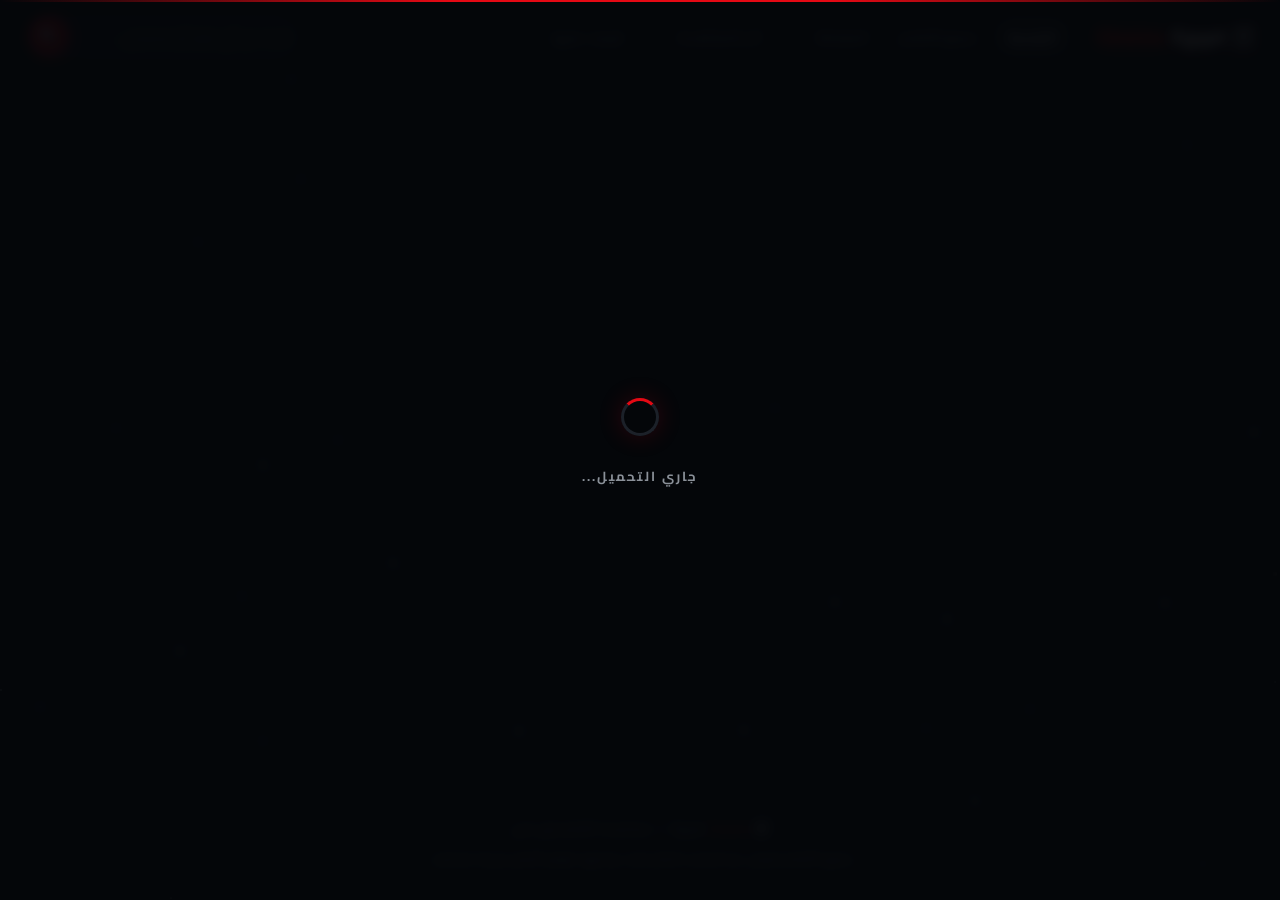
==== index.html @ 09341d21 "Add files via upload" ====
<!DOCTYPE html>
<html lang="ar" dir="rtl">
<head>
<meta charset="UTF-8">
<meta name="viewport" content="width=device-width, initial-scale=1.0">
<meta name="theme-color" content="#05070a">
<meta name="referrer" content="no-referrer">
<title>Egypt Cinema — مشاهدة الأفلام اون لاين</title>
<meta name="description" content="Egypt Cinema — موقع مشاهدة الأفلام المترجمة اون لاين بجودة عالية">
<link rel="icon" href="data:image/svg+xml,<svg xmlns='http://www.w3.org/2000/svg' viewBox='0 0 100 100'><text y='0.9em' font-size='90'>🎬</text></svg>">
<link rel="stylesheet" href="style.css?v=20260915l">
<link rel="preconnect" href="https://fonts.googleapis.com">
<link rel="preconnect" href="https://fonts.gstatic.com" crossorigin>
<link href="https://fonts.googleapis.com/css2?family=Cairo:wght@400;600;700;800&display=swap" rel="stylesheet">
</head>
<body>
<div class="sky" aria-hidden="true">
  <span class="star-a"></span>
  <span class="star-b"></span>
  <span class="star-c"></span>
  <span class="meteor"></span>
  <span class="meteor m2"></span>
  <span class="meteor m3"></span>
</div>
<header class="header">
  <div class="container header-inner">
    <a href="#/" class="logo">🎬 Egypt <span>Cinema</span></a>
    <nav class="nav" id="nav">
      <a href="#/" data-nav="home">الرئيسية</a>
      <a href="#/movies" data-nav="browse">جميع الأفلام</a>
      <a href="#/library/favorites" data-nav="favs">المفضلة<span class="count"></span></a>
      <a href="#/library/history" data-nav="hist">آخر المشاهدة<span class="count"></span></a>
      <a href="#/library/rated" data-nav="rated">قيمت عليها<span class="count"></span></a>
    </nav>
    <form class="search" id="searchForm" role="search">
      <input type="search" id="searchInput" placeholder="ابحث عن أي فيلم أو مسلسل..." aria-label="ابحث عن فيلم" autocomplete="off" spellcheck="false">
      <button type="button" class="search-clear" id="searchClear" aria-label="مسح البحث" hidden>✕</button>
      <button type="submit" class="search-go" aria-label="بحث">🔍</button>
    </form>
    <div class="search-drop" id="searchDrop" hidden></div>
  </div>
</header>

<main class="container main" id="app"></main>

<div class="loading" id="loadingTop">
  <div class="spinner"></div>
  <p>جاري التحميل...</p>
</div>

<footer class="footer">
  <div class="container">
    <p>🎬 Egypt <span style="color:var(--accent)">Cinema</span> — مشاهدة الأفلام اون لاين</p>
    <p class="footer-note">جميع الأفلام تعرض عبر المصدر المتاح للبث، ونجتهد لتوفير أفضل تجربة مشاهد.</p>
  </div>
</footer>

<div class="toast" id="toast" hidden></div>

<button class="back-top" id="backTop" title="العودة للأعلى" aria-label="العودة للأعلى">↑</button>

<script src="app.js?v=20260915i"></script>
</body>
</html>
---- style.css ----
/* ============================================================
   Egypt Cinema — Premium Cinematic Theme
   Design language: Netflix + Apple TV+ — deep black, glow,
   huge posters, glass surfaces, cinematic hero. Clean and
   reserved: light where it matters, dark everywhere else.
   ============================================================ */

:root {
  color-scheme: dark;

  --bg: #05070a;
  --bg-soft: #0c0f13;
  --bg-elev: #13171d;
  --bg-elev-2: #1a1f27;
  --border: #1f242c;
  --border-light: #2d343f;
  --hairline: rgba(255, 255, 255, 0.07);

  --text: #d7dce3;
  --text-bright: #ffffff;
  --muted: #8b9199;
  --muted-2: #5c636c;

  --accent: #e50914;
  --accent-hover: #ff2430;
  --accent-soft: rgba(229, 9, 20, 0.14);
  --gold: #f5c518;

  --font: 'Cairo', -apple-system, BlinkMacSystemFont, 'Segoe UI', Roboto, sans-serif;

  --radius: 10px;
  --radius-sm: 8px;
  --radius-lg: 16px;
  --radius-xl: 22px;

  --ease: cubic-bezier(0.16, 1, 0.3, 1);
  --shadow: 0 8px 24px rgba(0, 0, 0, 0.5);
  --shadow-lg: 0 28px 70px rgba(0, 0, 0, 0.65);
  --glow-accent: 0 0 0 1px rgba(229, 9, 20, 0.35), 0 6px 30px rgba(229, 9, 20, 0.22);
  --ring-accent: 0 0 0 3px rgba(229, 9, 20, 0.18);
}

*, *::before, *::after { box-sizing: border-box; }
html { scroll-behavior: smooth; }

body {
  margin: 0;
  font-family: var(--font);
  background: var(--bg);
  color: var(--text);
  min-height: 100vh;
  display: flex;
  flex-direction: column;
  -webkit-font-smoothing: antialiased;
  -moz-osx-font-smoothing: grayscale;
  position: relative;
}

/* سماء نجوم تتلألأ + شهب تنطلق خلف المحتوى */
.sky {
  position: fixed;
  inset: 0;
  z-index: -1;
  pointer-events: none;
  overflow: hidden;
}

@keyframes twinkleA {
  0%, 100% { opacity: 0.3; }
  50% { opacity: 1; }
}

@keyframes twinkleB {
  0%, 100% { opacity: 0.18; }
  45% { opacity: 0.85; }
  80% { opacity: 0.4; }
}

.star-a,
.star-b,
.star-c {
  position: absolute;
  top: 0;
  left: 0;
  width: 2px;
  height: 2px;
  border-radius: 50%;
}

.star-a {
  animation: twinkleA 4.2s ease-in-out -1.1s infinite;
  background: #fff;
  box-shadow: 1396px 616px 0 1px rgba(255,255,255,0.95), 506px 284px 0 0 rgba(255,255,255,0.95), 645px 318px 0 0 rgba(255,255,255,0.95), 392px 562px 0 1px rgba(255,255,255,0.95), 350px 228px 0 0 rgba(255,255,255,0.95), 912px 392px 0 0 rgba(255,255,255,0.95), 974px 800px 0 1px rgba(255,255,255,0.95), 502px 863px 0 0 rgba(255,255,255,0.95), 1165px 358px 0 0 rgba(255,255,255,0.95), 743px 729px 0 1px rgba(255,255,255,0.95), 0px 689px 0 0 rgba(255,255,255,0.95), 446px 515px 0 0 rgba(255,255,255,0.95), 179px 650px 0 1px rgba(255,255,255,0.95), 764px 7px 0 0 rgba(255,255,255,0.95), 673px 263px 0 0 rgba(255,255,255,0.95), 1202px 863px 0 1px rgba(255,255,255,0.95), 396px 17px 0 0 rgba(255,255,255,0.95), 886px 804px 0 0 rgba(255,255,255,0.95), 1411px 767px 0 1px rgba(255,255,255,0.95), 814px 119px 0 0 rgba(255,255,255,0.95), 127px 636px 0 0 rgba(255,255,255,0.95), 1287px 663px 0 1px rgba(255,255,255,0.95), 1059px 612px 0 0 rgba(255,255,255,0.95), 313px 60px 0 0 rgba(255,255,255,0.95), 1309px 851px 0 1px rgba(255,255,255,0.95), 170px 897px 0 0 rgba(255,255,255,0.95), 487px 275px 0 0 rgba(255,255,255,0.95), 518px 730px 0 1px rgba(255,255,255,0.95), 68px 373px 0 0 rgba(255,255,255,0.95), 1127px 682px 0 0 rgba(255,255,255,0.95), 834px 601px 0 1px rgba(255,255,255,0.95), 1233px 242px 0 0 rgba(255,255,255,0.95), 1274px 681px 0 0 rgba(255,255,255,0.95), 1297px 764px 0 1px rgba(255,255,255,0.95), 1264px 802px 0 0 rgba(255,255,255,0.95), 1408px 572px 0 0 rgba(255,255,255,0.95), 946px 618px 0 1px rgba(255,255,255,0.95), 642px 553px 0 0 rgba(255,255,255,0.95), 568px 654px 0 0 rgba(255,255,255,0.95), 262px 464px 0 1px rgba(255,255,255,0.95), 1287px 696px 0 0 rgba(255,255,255,0.95), 675px 327px 0 0 rgba(255,255,255,0.95), 1164px 602px 0 1px rgba(255,255,255,0.95), 798px 631px 0 0 rgba(255,255,255,0.95), 769px 793px 0 0 rgba(255,255,255,0.95), 1253px 431px 0 1px rgba(255,255,255,0.95);
}

.star-b {
  animation: twinkleB 5.6s ease-in-out -2.4s infinite;
  background: rgba(255, 255, 255, 0.7);
  box-shadow: 39px 706px 0 1px rgba(255,255,255,0.62), 1429px 899px 0 0 rgba(255,255,255,0.62), 968px 558px 0 0 rgba(255,255,255,0.62), 115px 427px 0 1px rgba(255,255,255,0.62), 913px 617px 0 0 rgba(255,255,255,0.62), 875px 406px 0 0 rgba(255,255,255,0.62), 337px 439px 0 1px rgba(255,255,255,0.62), 705px 127px 0 0 rgba(255,255,255,0.62), 768px 147px 0 0 rgba(255,255,255,0.62), 1186px 144px 0 1px rgba(255,255,255,0.62), 1283px 629px 0 0 rgba(255,255,255,0.62), 1129px 79px 0 0 rgba(255,255,255,0.62), 262px 740px 0 1px rgba(255,255,255,0.62), 247px 622px 0 0 rgba(255,255,255,0.62), 996px 503px 0 0 rgba(255,255,255,0.62), 925px 727px 0 1px rgba(255,255,255,0.62), 959px 407px 0 0 rgba(255,255,255,0.62), 849px 818px 0 0 rgba(255,255,255,0.62), 774px 407px 0 1px rgba(255,255,255,0.62), 1017px 283px 0 0 rgba(255,255,255,0.62), 1170px 425px 0 0 rgba(255,255,255,0.62), 290px 78px 0 1px rgba(255,255,255,0.62), 902px 551px 0 0 rgba(255,255,255,0.62), 996px 524px 0 0 rgba(255,255,255,0.62), 1392px 40px 0 1px rgba(255,255,255,0.62), 1093px 611px 0 0 rgba(255,255,255,0.62), 810px 515px 0 0 rgba(255,255,255,0.62), 241px 595px 0 1px rgba(255,255,255,0.62), 631px 763px 0 0 rgba(255,255,255,0.62), 1090px 697px 0 0 rgba(255,255,255,0.62), 197px 241px 0 1px rgba(255,255,255,0.62), 1436px 406px 0 0 rgba(255,255,255,0.62), 877px 470px 0 0 rgba(255,255,255,0.62), 300px 178px 0 1px rgba(255,255,255,0.62), 1107px 741px 0 0 rgba(255,255,255,0.62), 651px 136px 0 0 rgba(255,255,255,0.62), 1029px 708px 0 1px rgba(255,255,255,0.62), 125px 267px 0 0 rgba(255,255,255,0.62);
}

.star-c {
  animation: twinkleB 6.8s ease-in-out -3.3s infinite;
  background: rgba(255, 214, 170, 0.55);
  box-shadow: 492px 472px 0 1px rgba(255,214,170,0.5), 1263px 640px 0 0 rgba(255,214,170,0.5), 593px 295px 0 0 rgba(255,214,170,0.5), 472px 17px 0 1px rgba(255,214,170,0.5), 919px 548px 0 0 rgba(255,214,170,0.5), 1098px 201px 0 0 rgba(255,214,170,0.5), 1399px 53px 0 1px rgba(255,214,170,0.5), 721px 748px 0 0 rgba(255,214,170,0.5), 469px 798px 0 0 rgba(255,214,170,0.5), 873px 881px 0 1px rgba(255,214,170,0.5), 1151px 640px 0 0 rgba(255,214,170,0.5), 627px 587px 0 0 rgba(255,214,170,0.5), 813px 100px 0 1px rgba(255,214,170,0.5), 1246px 524px 0 0 rgba(255,214,170,0.5), 612px 768px 0 0 rgba(255,214,170,0.5), 260px 712px 0 1px rgba(255,214,170,0.5), 49px 699px 0 0 rgba(255,214,170,0.5), 903px 740px 0 0 rgba(255,214,170,0.5), 1133px 315px 0 1px rgba(255,214,170,0.5), 918px 566px 0 0 rgba(255,214,170,0.5), 541px 805px 0 0 rgba(255,214,170,0.5), 1034px 109px 0 1px rgba(255,214,170,0.5), 14px 424px 0 0 rgba(255,214,170,0.5), 6px 360px 0 0 rgba(255,214,170,0.5), 441px 395px 0 1px rgba(255,214,170,0.5), 696px 574px 0 0 rgba(255,214,170,0.5), 1217px 608px 0 0 rgba(255,214,170,0.5), 1274px 573px 0 1px rgba(255,214,170,0.5), 565px 416px 0 0 rgba(255,214,170,0.5), 335px 47px 0 0 rgba(255,214,170,0.5), 1134px 43px 0 1px rgba(255,214,170,0.5), 101px 250px 0 0 rgba(255,214,170,0.5);
}

/* شهب تنطلق بشكل عرضي عبر السماء */
.meteor {
  position: absolute;
  top: 12%;
  left: 68%;
  width: 170px;
  height: 2px;
  border-radius: 999px;
  background: linear-gradient(90deg, rgba(255, 255, 255, 0.95), rgba(180, 200, 255, 0.35) 55%, transparent);
  box-shadow: 0 0 10px rgba(255, 255, 255, 0.55);
  opacity: 0;
  --mang: 150deg;
  transform: rotate(var(--mang)) translate3d(0, 0, 0);
  animation: shoot 6s linear -2.2s infinite;
}

.meteor.m2 {
  top: 22%;
  left: 86%;
  width: 140px;
  background: linear-gradient(90deg, rgba(255, 255, 255, 0.9), rgba(255, 200, 220, 0.3) 55%, transparent);
  --mang: 158deg;
  animation-duration: 7.8s;
  animation-delay: -4.6s;
}

.meteor.m3 {
  top: 5%;
  left: 55%;
  width: 120px;
  background: linear-gradient(90deg, rgba(215, 235, 255, 0.9), rgba(180, 200, 255, 0.28) 55%, transparent);
  --mang: 138deg;
  animation-duration: 9s;
  animation-delay: -7.1s;
}

@keyframes shoot {
  0% {
    opacity: 0;
    transform: rotate(var(--mang)) translate3d(0, 0, 0);
  }
  5% { opacity: 1; }
  18% { opacity: 1; }
  70% { opacity: 0.85; }
  100% {
    opacity: 0;
    transform: rotate(var(--mang)) translate3d(980px, 0, 0);
  }
}

a { color: inherit; text-decoration: none; }
button { font-family: inherit; cursor: pointer; }
img { display: block; max-width: 100%; }

::selection { background: rgba(229, 9, 20, 0.45); color: #fff; }

::-webkit-scrollbar { width: 9px; height: 9px; }
::-webkit-scrollbar-track { background: var(--bg); }
::-webkit-scrollbar-thumb { background: #262d37; border-radius: 6px; border: 2px solid var(--bg); }
::-webkit-scrollbar-thumb:hover { background: #38414f; }
html { scrollbar-color: #262d37 var(--bg); scrollbar-width: thin; }

.container {
  width: 100%;
  max-width: 1320px;
  margin: 0 auto;
  padding: 0 24px;
}

.main { flex: 1; padding-bottom: 64px; }

/* ============================================================
   Header — يذوب مع بداية الصفحة ثم يطفو بالتدرج
   ============================================================ */
.header {
  position: sticky;
  top: 0;
  z-index: 40;
  background: linear-gradient(180deg, rgba(3, 4, 6, 0.92), rgba(3, 4, 6, 0.72));
  backdrop-filter: blur(18px) saturate(1.4);
  -webkit-backdrop-filter: blur(18px) saturate(1.4);
  border-bottom: 1px solid var(--hairline);
  transition: background 0.35s ease, box-shadow 0.35s ease, border-color 0.35s ease;
}

.header.scrolled {
  background: rgba(5, 7, 10, 0.9);
  border-bottom-color: rgba(255, 255, 255, 0.09);
  box-shadow: 0 12px 40px rgba(0, 0, 0, 0.55);
}

.header-inner {
  display: flex;
  align-items: center;
  gap: 26px;
  height: 72px;
}

.logo {
  display: inline-flex;
  align-items: center;
  gap: 9px;
  font-weight: 800;
  font-size: 1.32rem;
  color: var(--text-bright);
  white-space: nowrap;
  letter-spacing: -0.01em;
  filter: drop-shadow(0 2px 10px rgba(229, 9, 20, 0.35));
  transition: opacity 0.2s ease, transform 0.2s ease, filter 0.2s ease;
}

.logo:hover { opacity: 0.92; transform: translateY(-1px); filter: drop-shadow(0 3px 16px rgba(229, 9, 20, 0.55)); }

.logo span {
  color: var(--accent);
  text-shadow: 0 0 24px rgba(229, 9, 20, 0.45);
}

.nav { display: flex; gap: 2px; overflow-x: auto; flex: 1; scrollbar-width: none; }
.nav::-webkit-scrollbar { display: none; }

.nav a {
  position: relative;
  padding: 7px 15px;
  border-radius: 999px;
  color: var(--muted);
  font-weight: 600;
  font-size: 0.9rem;
  white-space: nowrap;
  transition: color 0.2s ease, background 0.2s ease, box-shadow 0.2s ease;
}

.nav a::after {
  content: "";
  position: absolute;
  inset-inline: 20px auto;
  bottom: 2px;
  height: 2px;
  background: linear-gradient(90deg, var(--accent), transparent);
  border-radius: 2px;
  transform: scaleX(0);
  transform-origin: center;
  transition: transform 0.28s var(--ease);
}

.nav a:hover { color: var(--text-bright); }
.nav a:hover::after { transform: scaleX(0.6); }
.nav a.active {
  color: var(--text-bright);
  background: rgba(255, 255, 255, 0.07);
  box-shadow: inset 0 0 0 1px rgba(255, 255, 255, 0.06);
}
.nav a.active::after { transform: scaleX(1); }

.nav a .count {
  display: inline-block;
  min-width: 18px;
  margin-inline-start: 5px;
  padding: 0 5px;
  border-radius: 6px;
  background: rgba(255, 255, 255, 0.1);
  color: var(--muted);
  font-size: 0.68rem;
  font-weight: 800;
  text-align: center;
  line-height: 17px;
  transition: all 0.2s ease;
}

.nav a.active .count { background: var(--accent); color: #fff; box-shadow: 0 0 14px rgba(229, 9, 20, 0.5); }

.search {
  position: relative;
  display: flex;
  align-items: center;
  background: rgba(255, 255, 255, 0.045);
  border: 1px solid rgba(255, 255, 255, 0.09);
  border-radius: 999px;
  overflow: visible;
  min-width: 250px;
  transition: border-color 0.25s ease, box-shadow 0.25s ease, background 0.25s ease, transform 0.2s ease;
}

.search:hover { background: rgba(255, 255, 255, 0.06); }

.search:focus-within {
  border-color: rgba(229, 9, 20, 0.55);
  background: rgba(255, 255, 255, 0.06);
  box-shadow: 0 0 0 4px rgba(229, 9, 20, 0.12), 0 8px 30px rgba(0, 0, 0, 0.5);
}

.search input {
  flex: 1;
  min-width: 0;
  background: transparent;
  border: 0;
  outline: 0;
  color: var(--text-bright);
  padding: 12px 8px 12px 20px;
  font-family: inherit;
  font-size: 0.9rem;
}

.search input:focus::placeholder { color: transparent; }

.search input::placeholder { color: #5c636c; }

.search-clear {
  background: transparent;
  border: 0;
  padding: 6px 9px;
  font-size: 0.72rem;
  color: var(--muted);
  cursor: pointer;
  line-height: 1;
  border-radius: 50%;
  transition: color 0.15s ease, background 0.15s ease;
}

.search-clear:hover { color: var(--text-bright); background: rgba(255, 255, 255, 0.09); }

.search-go {
  display: grid;
  place-items: center;
  margin: 4px;
  background: linear-gradient(135deg, rgba(229, 9, 20, 0.9), #b00710);
  border: 0;
  width: 40px;
  height: 40px;
  border-radius: 50%;
  font-size: 1.02rem;
  color: #fff;
  cursor: pointer;
  box-shadow: 0 2px 12px rgba(229, 9, 20, 0.4);
  transition: background 0.18s ease, transform 0.18s ease, box-shadow 0.18s ease;
}

.search-go:hover { transform: scale(1.07); box-shadow: 0 4px 18px rgba(229, 9, 20, 0.55); }
.search-go:active { transform: scale(0.94); }

/* ============================================================
   نتائج البحث الفوري (درج زجاجي)
   ============================================================ */
.search-drop {
  position: absolute;
  top: calc(100% + 10px);
  right: 0;
  left: 0;
  background: linear-gradient(180deg, rgba(17, 21, 28, 0.98), rgba(9, 11, 15, 0.99));
  border: 1px solid rgba(255, 255, 255, 0.1);
  border-radius: 16px;
  box-shadow: 0 24px 60px rgba(0, 0, 0, 0.7), 0 0 0 1px rgba(229, 9, 20, 0.08);
  overflow-x: hidden;
  overflow-y: auto;
  max-height: min(400px, 60vh);
  z-index: 80;
  backdrop-filter: blur(16px) saturate(1.4);
  -webkit-backdrop-filter: blur(16px) saturate(1.4);
  animation: fadeUp 0.22s var(--ease) both;
}

.search-drop::-webkit-scrollbar { width: 8px; }
.search-drop::-webkit-scrollbar-thumb { background: rgba(255, 255, 255, 0.14); border-radius: 8px; }

.search-drop-item {
  display: flex;
  align-items: center;
  gap: 12px;
  padding: 9px 12px;
  text-decoration: none;
  color: var(--text);
  transition: background 0.14s ease, transform 0.14s ease;
}

.search-drop-item + .search-drop-item { border-top: 1px solid rgba(255, 255, 255, 0.045); }

.search-drop-item:hover,
.search-drop-item.hl { background: rgba(255, 255, 255, 0.08); }

.search-drop-item img,
.search-drop-item .s-thumb {
  width: 44px;
  height: 62px;
  flex: 0 0 auto;
  object-fit: cover;
  border-radius: 8px;
  box-shadow: 0 2px 10px rgba(0, 0, 0, 0.5);
}

.search-drop-item .s-thumb {
  display: grid;
  place-items: center;
  background: linear-gradient(160deg, #1b2027, #0d1014);
  font-size: 1.1rem;
}

.search-drop-item .s-info {
  display: flex;
  flex-direction: column;
  gap: 3px;
  min-width: 0;
}

.search-drop-item .s-title {
  white-space: nowrap;
  overflow: hidden;
  text-overflow: ellipsis;
  font-size: 0.85rem;
  font-weight: 700;
  color: var(--text-bright);
}

.search-drop-item .s-year { font-size: 0.72rem; color: var(--muted); }

.search-drop-item.all {
  justify-content: center;
  padding: 12px;
  border-top: 1px solid var(--hairline);
  color: var(--accent);
  font-weight: 700;
  font-size: 0.86rem;
  letter-spacing: 0.01em;
}

.search-drop-item.all:hover { color: var(--text-bright); background: rgba(229, 9, 20, 0.08); }

.search-drop-item.none {
  justify-content: center;
  padding: 15px;
  color: var(--muted);
  font-size: 0.85rem;
  cursor: default;
}

.search-drop-item.clear-recent {
  justify-content: center;
  padding: 10px;
  border-top: 1px solid rgba(255, 255, 255, 0.06);
  color: var(--muted);
  font-size: 0.78rem;
  font-weight: 700;
  cursor: pointer;
}

.search-drop-item.clear-recent:hover { color: var(--text-bright); background: rgba(255, 255, 255, 0.06); }

.search-drop-item.recent .s-thumb { font-size: 0.95rem; }

/* ============================================================
   Buttons
   ============================================================ */
.btn {
  display: inline-flex;
  align-items: center;
  justify-content: center;
  gap: 8px;
  padding: 11px 24px;
  border-radius: var(--radius);
  border: 0;
  font-weight: 800;
  font-size: 0.92rem;
  letter-spacing: 0.01em;
  transition: background 0.2s ease, transform 0.16s var(--ease), box-shadow 0.2s ease, opacity 0.15s ease, border-color 0.2s ease;
  text-decoration: none;
  user-select: none;
}

.btn:active { transform: scale(0.97); }
.btn:focus-visible { box-shadow: var(--ring-accent); }

.btn-primary {
  background: linear-gradient(180deg, #ff1622, #c90813 70%, #a90710);
  color: #fff;
  box-shadow: inset 0 1px 0 rgba(255, 255, 255, 0.2), 0 4px 20px rgba(229, 9, 20, 0.4), 0 1px 4px rgba(0, 0, 0, 0.4);
}

.btn-primary:hover {
  background: linear-gradient(180deg, #ff2230, #dd0a15 70%, #b80812);
  box-shadow: inset 0 1px 0 rgba(255, 255, 255, 0.22), 0 6px 30px rgba(229, 9, 20, 0.55);
  transform: translateY(-2px);
}

.btn-ghost {
  background: rgba(255, 255, 255, 0.055);
  color: var(--text-bright);
  border: 1px solid rgba(255, 255, 255, 0.12);
  backdrop-filter: blur(6px);
  box-shadow: inset 0 1px 0 rgba(255, 255, 255, 0.06);
}

.btn-ghost:hover {
  background: rgba(255, 255, 255, 0.1);
  border-color: rgba(255, 255, 255, 0.24);
  transform: translateY(-2px);
}

.btn-sm { padding: 7px 15px; font-size: 0.82rem; border-radius: 8px; }

.btn-block { width: 100%; }

/* ============================================================
   Hero — فاتحة سينمائية ضخمة
   ============================================================ */
.hero {
  position: relative;
  border-radius: var(--radius-xl);
  overflow: hidden;
  margin: 20px 0 34px;
  min-height: 470px;
  display: flex;
  align-items: flex-end;
  border: 1px solid rgba(255, 255, 255, 0.09);
  box-shadow: var(--shadow-lg), 0 0 90px rgba(229, 9, 20, 0.1);
}

.hero-backdrop {
  position: absolute;
  inset: 0;
  background-size: cover;
  background-position: center 18%;
}

.hero-overlay {
  position: absolute;
  inset: 0;
  background:
    linear-gradient(0deg, var(--bg) 1%, rgba(7, 9, 12, 0.9) 34%, rgba(7, 9, 12, 0.45) 62%, rgba(7, 9, 12, 0.28) 100%),
    linear-gradient(90deg, rgba(5, 7, 10, 0.72), transparent 58%);
}

.hero::after {
  content: "";
  position: absolute;
  inset-inline-start: -120px;
  bottom: -160px;
  width: 460px;
  height: 460px;
  background: radial-gradient(closest-side, rgba(229, 9, 20, 0.2), transparent);
  filter: blur(10px);
  pointer-events: none;
}

.hero-content {
  position: relative;
  padding: 40px;
  display: flex;
  gap: 30px;
  align-items: flex-end;
  width: 100%;
  z-index: 2;
}

.hero-poster {
  width: 150px;
  border-radius: var(--radius);
  box-shadow: var(--shadow-lg), 0 0 0 1px rgba(255, 255, 255, 0.12), 0 0 40px rgba(0, 0, 0, 0.6);
  flex-shrink: 0;
  transform: perspective(900px) rotateX(0deg);
}

.hero-body { flex: 1; min-width: 0; }

.hero h1 {
  font-size: clamp(2rem, 4.4vw, 3rem);
  font-weight: 800;
  margin: 0 0 10px;
  line-height: 1.12;
  color: var(--text-bright);
  text-shadow: 0 3px 26px rgba(0, 0, 0, 0.7);
  letter-spacing: -0.01em;
}

.hero-meta {
  display: flex;
  flex-wrap: wrap;
  align-items: center;
  gap: 7px;
  color: var(--muted);
  font-size: 0.87rem;
  margin-bottom: 14px;
}

.hero-meta .chip {
  display: inline-flex;
  align-items: center;
  gap: 5px;
  padding: 4px 12px;
  border-radius: 999px;
  background: rgba(255, 255, 255, 0.07);
  border: 1px solid rgba(255, 255, 255, 0.11);
  font-weight: 700;
  backdrop-filter: blur(6px);
  transition: background 0.2s ease, border-color 0.2s ease, transform 0.16s ease;
}

.hero-meta .chip::before { content: ""; width: 5px; height: 5px; border-radius: 50%; background: rgba(255, 255, 255, 0.35); }

.hero-meta .chip:hover {
  background: rgba(255, 255, 255, 0.14);
  border-color: rgba(255, 255, 255, 0.26);
  transform: translateY(-2px);
}

.hero-meta .chip:active { transform: scale(0.96); }

.hero-meta .chip.rate { color: var(--gold); }
.hero-meta .chip.rate::before { background: var(--gold); box-shadow: 0 0 8px rgba(245, 197, 24, 0.7); }

.hero-overview {
  color: #b6bcc4;
  max-width: 640px;
  display: -webkit-box;
  -webkit-line-clamp: 3;
  -webkit-box-orient: vertical;
  overflow: hidden;
  margin: 0 0 22px;
  line-height: 1.8;
  font-size: 0.95rem;
  text-shadow: 0 1px 12px rgba(0, 0, 0, 0.6);
}

.hero-actions { display: flex; gap: 12px; flex-wrap: wrap; }

.hero-actions .btn { border-radius: 999px; padding: 12px 30px; font-size: 0.98rem; }

.hero-nav {
  position: absolute;
  top: 50%;
  transform: translateY(-50%);
  z-index: 6;
  width: 44px;
  height: 44px;
  border-radius: 50%;
  border: 1px solid rgba(255, 255, 255, 0.18);
  background: rgba(8, 10, 14, 0.55);
  backdrop-filter: blur(12px);
  -webkit-backdrop-filter: blur(12px);
  color: #fff;
  font-size: 1.15rem;
  cursor: pointer;
  display: flex;
  align-items: center;
  justify-content: center;
  transition: background 0.2s ease, transform 0.2s var(--ease), box-shadow 0.2s ease;
}

.hero-nav:hover { background: rgba(229, 9, 20, 0.85); box-shadow: 0 0 24px rgba(229, 9, 20, 0.5); transform: translateY(-50%) scale(1.08); }
.hero-nav:active { transform: translateY(-50%) scale(0.94); }
.hero-nav.prev { right: 14px; }
.hero-nav.next { left: 14px; }

.hero-dots {
  position: absolute;
  bottom: 14px;
  left: 0;
  right: 0;
  display: flex;
  gap: 7px;
  justify-content: center;
  z-index: 6;
}

.hero-dots button {
  width: 6px;
  height: 6px;
  border-radius: 50%;
  border: 0;
  padding: 0;
  cursor: pointer;
  background: rgba(255, 255, 255, 0.32);
  transition: background 0.2s ease, width 0.28s var(--ease), box-shadow 0.2s ease;
}

.hero-dots button.active { width: 26px; height: 6px; border-radius: 999px; background: var(--accent); box-shadow: 0 0 12px rgba(229, 9, 20, 0.6); }

/* ============================================================
   Sections
   ============================================================ */
.section { margin-top: 34px; }
.section + .section { margin-top: 48px; }

.section-head {
  display: flex;
  align-items: center;
  justify-content: space-between;
  gap: 12px;
  margin-bottom: 18px;
}

.section-head h2 {
  font-size: 1.42rem;
  margin: 0;
  color: var(--text-bright);
  font-weight: 800;
  letter-spacing: -0.01em;
  display: block;
  white-space: nowrap;
  overflow: hidden;
  text-overflow: ellipsis;
  min-width: 0;
  flex-shrink: 1;
}

.section-head h2::before {
  content: "";
  display: inline-block;
  width: 4px;
  height: 20px;
  background: linear-gradient(180deg, var(--accent-hover), var(--accent));
  border-radius: 2px;
  box-shadow: 0 0 12px rgba(229, 9, 20, 0.55);
  flex-shrink: 0;
  margin-inline-end: 12px;
  vertical-align: -3px;
}

.section-head::after {
  content: "";
  flex: 1;
  height: 1px;
  margin-inline-start: 16px;
  background: linear-gradient(to left, rgba(255, 255, 255, 0.12), transparent);
}

.section-head .see-all {
  display: inline-flex;
  align-items: center;
  gap: 4px;
  color: var(--muted);
  font-size: 0.8rem;
  font-weight: 700;
  padding: 6px 14px;
  border-radius: 999px;
  border: 1px solid transparent;
  background: transparent;
  white-space: nowrap;
  transition: color 0.2s ease, background 0.2s ease, border-color 0.2s ease, transform 0.16s var(--ease);
}

.section-head .see-all:hover {
  color: var(--text-bright);
  background: rgba(255, 255, 255, 0.07);
  border-color: rgba(255, 255, 255, 0.14);
  transform: translateX(-3px);
}

.section-head .see-all:active { transform: scale(0.96); }

.row {
  display: grid;
  grid-template-columns: repeat(auto-fill, minmax(165px, 1fr));
  gap: 18px;
}

/* ============================================================
   Cards — بوسترات سينمائية
   ============================================================ */
.card {
  position: relative;
  border-radius: var(--radius);
  overflow: hidden;
  background: var(--bg-soft);
  cursor: pointer;
  border: 1px solid rgba(255, 255, 255, 0.06);
  transition: transform 0.3s var(--ease), box-shadow 0.35s ease, border-color 0.3s ease;
  will-change: transform;
}

.card:hover {
  transform: scale(1.045) translateY(-4px);
  box-shadow: 0 22px 50px rgba(0, 0, 0, 0.62), 0 0 0 1px rgba(255, 255, 255, 0.1), 0 0 34px rgba(229, 9, 20, 0.1);
  border-color: rgba(255, 255, 255, 0.14);
  z-index: 2;
}

.card:active { transform: scale(1.01); }

.card-link { display: block; }

.card-poster {
  aspect-ratio: 2 / 3;
  background-size: cover;
  background-position: center;
  position: relative;
  background-color: #101317;
  transition: transform 0.5s var(--ease);
  will-change: transform;
}

/* لمعة علوية تُسفِر عند المرور */
.card-poster::before {
  content: "";
  position: absolute;
  inset: 0;
  z-index: 2;
  pointer-events: none;
  background: linear-gradient(120deg, rgba(255, 255, 255, 0.08), transparent 35%);
  opacity: 0;
  transition: opacity 0.35s ease;
}

.card:hover .card-poster::before { opacity: 1; }

.card-poster::after {
  content: "";
  position: absolute;
  inset: 0;
  background: linear-gradient(to top, rgba(4, 6, 8, 0.62), transparent 42%);
  pointer-events: none;
}

.card:hover .card-poster { transform: scale(1.06) translateY(-2px); }

.card-eps {
  position: absolute;
  top: 9px;
  inset-inline-start: 9px;
  z-index: 6;
  background: rgba(10, 12, 15, 0.72);
  color: var(--text-bright);
  border: 1px solid rgba(229, 9, 20, 0.45);
  border-radius: 999px;
  padding: 4px 11px;
  font-size: 0.72rem;
  font-weight: 800;
  letter-spacing: 0.3px;
  backdrop-filter: blur(8px);
  -webkit-backdrop-filter: blur(8px);
  pointer-events: none;
  box-shadow: 0 0 16px rgba(229, 9, 20, 0.2);
}

/* طبقة تفاصيل الـ hover */
.card-detail {
  position: absolute;
  inset: 0;
  display: flex;
  align-items: flex-end;
  background-size: cover;
  background-position: center;
  opacity: 0;
  transform: translateY(14px);
  transition: opacity 0.32s var(--ease), transform 0.32s var(--ease);
  pointer-events: none;
  will-change: opacity, transform;
  z-index: 4;
}

.card-detail-mask {
  position: absolute;
  inset: 0;
  background:
    linear-gradient(to top, rgba(4, 6, 8, 0.97) 18%, rgba(9, 11, 14, 0.82) 52%, rgba(11, 13, 17, 0.4) 100%),
    linear-gradient(120deg, rgba(229, 9, 20, 0.14), transparent 45%);
}

.card-detail-body {
  position: relative;
  padding: 15px 14px;
  width: 100%;
}

.card-detail-overview {
  margin: 0 0 11px;
  font-size: 0.75rem;
  line-height: 1.65;
  color: #d3d8de;
  display: -webkit-box;
  -webkit-line-clamp: 3;
  -webkit-box-orient: vertical;
  overflow: hidden;
}

.card-detail-tags {
  display: flex;
  flex-wrap: wrap;
  gap: 5px;
  margin-bottom: 11px;
}

.card-detail-tags span {
  font-size: 0.66rem;
  font-weight: 700;
  color: #c6ccd4;
  background: rgba(255, 255, 255, 0.09);
  border: 1px solid rgba(255, 255, 255, 0.13);
  padding: 3px 8px;
  border-radius: 6px;
  pointer-events: auto;
  cursor: pointer;
  transition: color 0.15s ease, background 0.15s ease, border-color 0.15s ease, transform 0.15s ease;
}

.card-detail-tags span:hover {
  color: #fff;
  background: var(--accent);
  border-color: var(--accent);
  transform: translateY(-2px);
  box-shadow: 0 4px 14px rgba(229, 9, 20, 0.35);
}

.card-detail-play {
  display: inline-flex;
  align-items: center;
  gap: 7px;
  font-size: 0.74rem;
  font-weight: 800;
  color: #fff;
  background: linear-gradient(180deg, #ff1622, #c90813);
  padding: 7px 14px;
  border-radius: 999px;
  box-shadow: 0 4px 18px rgba(229, 9, 20, 0.45);
}

.card:hover .card-detail { opacity: 1; transform: translateY(0); }
.card:hover .card-detail-body { animation: none; }

.card-poster.placeholder {
  background:
    radial-gradient(140px 200px at 30% 20%, rgba(255, 255, 255, 0.06), transparent 70%),
    var(--bg-elev);
  display: flex;
  align-items: center;
  justify-content: center;
  font-size: 2.4rem;
  color: #4a515a;
}

.card-body { padding: 11px 12px 14px; }

.card-title {
  font-weight: 700;
  font-size: 0.9rem;
  margin: 0;
  color: var(--text);
  white-space: nowrap;
  overflow: hidden;
  text-overflow: ellipsis;
  transition: color 0.2s ease;
}

.card:hover .card-title { color: var(--text-bright); }

.card-meta {
  margin: 4px 0 0;
  color: var(--muted-2);
  font-size: 0.72rem;
  white-space: nowrap;
  overflow: hidden;
  text-overflow: ellipsis;
}

.card-meta .cmeta { cursor: pointer; transition: color 0.15s ease; font-weight: 600; }

.card-meta .cmeta:hover { color: var(--accent-hover); }

.card-rating {
  position: absolute;
  top: 9px;
  left: 9px;
  background: rgba(10, 12, 15, 0.72);
  backdrop-filter: blur(8px);
  -webkit-backdrop-filter: blur(8px);
  color: var(--gold);
  font-weight: 800;
  font-size: 0.72rem;
  padding: 4px 9px;
  border-radius: 999px;
  border: 1px solid rgba(245, 197, 24, 0.3);
  box-shadow: 0 2px 8px rgba(0, 0, 0, 0.45);
  z-index: 3;
}

.card-fav {
  position: absolute;
  top: 9px;
  right: 9px;
  background: rgba(10, 12, 15, 0.7);
  backdrop-filter: blur(8px);
  -webkit-backdrop-filter: blur(8px);
  border: 1px solid rgba(255, 255, 255, 0.12);
  color: #fff;
  width: 32px;
  height: 32px;
  border-radius: 50%;
  font-size: 0.92rem;
  display: flex;
  align-items: center;
  justify-content: center;
  z-index: 5;
  transition: transform 0.16s var(--ease), background 0.16s ease, color 0.16s ease, box-shadow 0.2s ease;
}

.card-fav:hover { transform: scale(1.16); background: rgba(229, 9, 20, 0.85); box-shadow: 0 0 18px rgba(229, 9, 20, 0.45); }
.card-fav:active { transform: scale(0.9); }
.card-fav.active { background: var(--accent); border-color: var(--accent); box-shadow: 0 0 16px rgba(229, 9, 20, 0.5); }

.card-progress {
  position: absolute;
  left: 0;
  right: 0;
  bottom: 0;
  height: 3px;
  background: rgba(255, 255, 255, 0.14);
  z-index: 4;
}

.card-progress span {
  display: block;
  height: 100%;
  background: linear-gradient(90deg, var(--accent), var(--accent-hover));
  border-radius: 0 3px 3px 0;
  transition: width 0.4s var(--ease);
}

/* ============================================================
   Movie detail
   ============================================================ */
.movie { margin-top: 24px; }

.movie-hero {
  position: relative;
  border-radius: var(--radius-xl);
  overflow: hidden;
  border: 1px solid rgba(255, 255, 255, 0.09);
  box-shadow: var(--shadow-lg);
}

.movie-backdrop {
  position: absolute; inset: 0;
  background-size: cover;
  background-position: center 22%;
}

.movie-backdrop::after {
  content: '';
  position: absolute; inset: 0;
  background:
    linear-gradient(0deg, var(--bg) 2%, rgba(7, 9, 12, 0.88) 46%, rgba(7, 9, 12, 0.56) 100%),
    linear-gradient(90deg, rgba(5, 7, 10, 0.66), transparent 55%);
}

.movie-grid {
  position: relative;
  display: flex;
  gap: 30px;
  padding: 36px;
  align-items: flex-start;
}

.movie-poster {
  width: 230px;
  border-radius: var(--radius);
  box-shadow: var(--shadow-lg), 0 0 0 1px rgba(255, 255, 255, 0.1);
  flex-shrink: 0;
}

.movie-info { flex: 1; min-width: 0; }

.movie h1 {
  font-size: clamp(1.7rem, 3.6vw, 2.5rem);
  font-weight: 800;
  margin: 0 0 10px;
  line-height: 1.14;
  color: var(--text-bright);
  text-shadow: 0 3px 26px rgba(0, 0, 0, 0.7);
  letter-spacing: -0.01em;
}

.movie-badges { display: flex; gap: 8px; flex-wrap: wrap; margin: 12px 0 16px; }

.badge {
  background: rgba(255, 255, 255, 0.07);
  border: 1px solid rgba(255, 255, 255, 0.12);
  color: var(--muted);
  font-size: 0.78rem;
  font-weight: 700;
  padding: 5px 13px;
  border-radius: 999px;
  transition: color 0.2s ease, background 0.2s ease, border-color 0.2s ease, transform 0.16s ease;
}

.badge:hover {
  color: var(--text-bright);
  background: rgba(255, 255, 255, 0.13);
  border-color: rgba(255, 255, 255, 0.26);
  transform: translateY(-2px);
}

.badge:active { transform: scale(0.96); }

.badge.genre { color: var(--text); }
.badge.genre:hover { color: var(--text-bright); }

.movie-actions { display: flex; gap: 12px; flex-wrap: wrap; align-items: center; margin: 20px 0; }

.stars { display: inline-flex; gap: 2px; direction: ltr; }

.stars button {
  background: transparent;
  border: 0;
  font-size: 1.5rem;
  cursor: pointer;
  color: #33373d;
  transition: color 0.15s ease, transform 0.15s ease, text-shadow 0.15s ease;
}

.stars button:hover { transform: scale(1.2); }
.stars button:active { transform: scale(0.9); }
.stars button.on { color: var(--gold); text-shadow: 0 0 14px rgba(245, 197, 24, 0.5); }

.rating-note { color: var(--muted); font-size: 0.85rem; }

.overview {
  color: #b9bfc7;
  line-height: 1.9;
  max-width: 760px;
  font-size: 0.98rem;
  border-inline-start: 3px solid rgba(229, 9, 20, 0.75);
  padding-inline-start: 16px;
  border-radius: 0 8px 8px 0;
  background: linear-gradient(90deg, rgba(229, 9, 20, 0.05), transparent);
}

.meta-list {
  margin-top: 20px;
  display: flex;
  flex-direction: column;
  color: var(--muted);
  font-size: 0.9rem;
}

.meta-list > div {
  padding: 9px 0;
  border-bottom: 1px dashed rgba(255, 255, 255, 0.06);
}

.meta-list > div:last-child { border-bottom: 0; }

.meta-list strong { color: var(--text); }

.meta-link {
  color: var(--muted);
  text-decoration: underline;
  text-decoration-color: rgba(255, 255, 255, 0.16);
  text-underline-offset: 3px;
  transition: color 0.15s ease, text-decoration-color 0.15s ease;
}

.meta-link:hover { color: var(--accent-hover); text-decoration-color: var(--accent); }

/* ============================================================
   Watch
   ============================================================ */
.watch { margin-top: 24px; }

.watch-frame {
  position: relative;
  width: 100%;
  height: 0;
  padding-bottom: 56.25%;
  border-radius: var(--radius-lg);
  overflow: hidden;
  background: #000;
  box-shadow: 0 0 0 1px rgba(255, 255, 255, 0.1), var(--shadow-lg), 0 0 60px rgba(229, 9, 20, 0.07);
}

.watch-frame iframe {
  position: absolute; inset: 0;
  width: 100%; height: 100%;
  border: 0;
}

.watch-servers { display: flex; gap: 9px; flex-wrap: wrap; margin-top: 16px; }

.srv-btn {
  background: var(--bg-elev);
  border: 1px solid var(--border);
  color: var(--text);
  padding: 9px 18px;
  border-radius: 999px;
  font-weight: 700;
  font-family: inherit;
  font-size: 0.88rem;
  transition: background 0.2s ease, border-color 0.2s ease, color 0.2s ease, transform 0.16s var(--ease), box-shadow 0.2s ease;
}

.srv-host { opacity: 0.5; font-weight: 400; margin-inline-start: 4px; font-size: 0.76rem; }

.srv-btn:hover { border-color: var(--border-light); background: rgba(255, 255, 255, 0.08); transform: translateY(-2px); }
.srv-btn:active { transform: scale(0.96); }

.srv-btn.active {
  background: linear-gradient(180deg, #ff1622, #c90813);
  border-color: var(--accent);
  color: #fff;
  transform: scale(1.06);
  box-shadow: 0 4px 18px rgba(229, 9, 20, 0.45);
}

/* اختيار الحلقات (أنمي/مسلسلات) */
.ep-wrap {
  max-height: 540px;
  overflow-y: auto;
  padding-inline-end: 4px;
  scrollbar-width: thin;
}

.ep-wrap::-webkit-scrollbar { width: 8px; }
.ep-wrap::-webkit-scrollbar-thumb { background: rgba(255, 255, 255, 0.14); border-radius: 8px; }

.ep-block + .ep-block { margin-top: 22px; }

/* صف أجزاء المسلسل (بوسترات منفصلة لكل جزء) */
.part-row {
  display: flex;
  gap: 16px;
  flex-wrap: wrap;
}

.part-item {
  position: relative;
  flex: 0 0 176px;
  max-width: 176px;
}

.part-item > .card {
  width: 100%;
  height: 100%;
}

.part-item.current .card-poster {
  outline: 3px solid var(--accent);
  outline-offset: 2px;
  box-shadow: 0 6px 24px rgba(229, 9, 20, 0.35);
}

.part-current {
  position: absolute;
  top: 8px;
  right: 8px;
  z-index: 2;
  background: var(--accent);
  color: #fff;
  font-size: 0.72rem;
  font-weight: 800;
  padding: 3px 10px;
  border-radius: 999px;
  box-shadow: 0 2px 10px rgba(0, 0, 0, 0.45);
}

.ep-seas {
  display: flex;
  align-items: center;
  gap: 9px;
  font-size: 1rem;
  font-weight: 800;
  margin: 0 0 12px;
  color: var(--text-bright);
}

.ep-seas::before {
  content: "";
  width: 4px;
  height: 18px;
  background: linear-gradient(180deg, var(--accent-hover), var(--accent));
  border-radius: 2px;
  box-shadow: 0 0 12px rgba(229, 9, 20, 0.5);
}

.ep-seas .ep-count {
  background: rgba(229, 9, 20, 0.16);
  color: #ff7a82;
  font-size: 0.72rem;
  padding: 3px 10px;
  border-radius: 999px;
  font-weight: 800;
  border: 1px solid rgba(229, 9, 20, 0.3);
}

.ep-grid {
  display: grid;
  grid-template-columns: repeat(auto-fill, minmax(54px, 1fr));
  gap: 9px;
}

.ep-btn {
  display: flex;
  align-items: center;
  justify-content: center;
  height: 44px;
  border-radius: 9px;
  border: 1px solid var(--border);
  background: var(--bg-elev);
  color: var(--text);
  font-weight: 700;
  font-size: 0.85rem;
  text-decoration: none;
  transition: border-color 0.16s ease, color 0.16s ease, background 0.16s ease, transform 0.12s ease, box-shadow 0.2s ease;
}

.ep-btn:hover { border-color: var(--accent); color: #fff; background: rgba(229, 9, 20, 0.1); transform: translateY(-2px); box-shadow: 0 4px 14px rgba(229, 9, 20, 0.18); }
.ep-btn:active { transform: scale(0.96); }
.ep-btn.current { background: linear-gradient(180deg, #ff1622, #c90813); border-color: var(--accent); color: #fff; box-shadow: 0 2px 14px rgba(229, 9, 20, 0.4); }

.ep-loading { color: var(--muted); font-size: 0.85rem; }

.ep-nav { display: flex; gap: 10px; margin-top: 14px; }

.ep-nav-btn {
  flex: 1;
  display: flex;
  align-items: center;
  justify-content: center;
  gap: 6px;
  padding: 11px 14px;
  border-radius: 10px;
  background: rgba(255, 255, 255, 0.05);
  border: 1px solid rgba(255, 255, 255, 0.1);
  color: var(--text);
  font-weight: 700;
  font-size: 0.86rem;
  text-align: center;
  transition: background 0.16s ease, border-color 0.16s ease, color 0.16s ease, transform 0.14s var(--ease), box-shadow 0.2s ease;
}

.ep-nav-btn:hover {
  background: rgba(229, 9, 20, 0.12);
  border-color: var(--accent);
  color: #fff;
  transform: translateY(-2px);
  box-shadow: 0 6px 18px rgba(229, 9, 20, 0.18);
}

.ep-nav-btn:active { transform: scale(0.98); }
.ep-nav-btn.disabled { opacity: 0; pointer-events: none; }

/* ============================================================
   States
   ============================================================ */
.not-found { text-align: center; padding: 110px 20px; color: var(--muted); }
.not-found .icon { font-size: 1.9rem; font-weight: 800; margin-bottom: 14px; }

.empty { text-align: center; padding: 90px 20px; color: var(--muted); }
.empty .icon { font-size: 1.9rem; margin-bottom: 14px; }

.not-found .icon, .empty .icon {
  width: 80px;
  height: 80px;
  margin: 0 auto 18px;
  display: flex;
  align-items: center;
  justify-content: center;
  background:
    radial-gradient(120px 120px at 40% 25%, rgba(229, 9, 20, 0.14), transparent 70%),
    var(--bg-elev);
  border: 1px solid rgba(255, 255, 255, 0.1);
  border-radius: 50%;
  box-shadow: inset 0 1px 0 rgba(255, 255, 255, 0.07), var(--shadow);
}

.error-box {
  background: rgba(229, 9, 20, 0.1);
  border: 1px solid rgba(229, 9, 20, 0.28);
  color: #ff939a;
  padding: 16px 18px;
  border-radius: var(--radius);
  margin: 28px 0;
  font-size: 0.92rem;
  box-shadow: inset 0 1px 0 rgba(255, 255, 255, 0.04);
}

/* ============================================================
   Filters & Pagination
   ============================================================ */
.search-head h2 {
  font-size: 1.42rem;
  margin: 28px 0 16px;
  color: var(--text-bright);
  display: flex;
  align-items: center;
  gap: 12px;
}

.search-head h2::before {
  content: "";
  width: 4px;
  height: 20px;
  background: linear-gradient(180deg, var(--accent-hover), var(--accent));
  border-radius: 2px;
  box-shadow: 0 0 12px rgba(229, 9, 20, 0.5);
  flex-shrink: 0;
}

.search-note {
  margin: -8px 0 18px 14px;
  color: var(--muted);
  font-size: 0.78rem;
}

.card-raw .card-title { white-space: normal; line-height: 1.45; }

.filters {
  display: flex;
  gap: 12px;
  flex-wrap: wrap;
  align-items: center;
  margin: 22px 0 20px;
  background: rgba(255, 255, 255, 0.025);
  border: 1px solid var(--hairline);
  padding: 15px 18px;
  border-radius: 14px;
  box-shadow: inset 0 1px 0 rgba(255, 255, 255, 0.04);
}

.filters select, .filters input {
  appearance: none;
  -webkit-appearance: none;
  background: rgba(255, 255, 255, 0.045) url('data:image/svg+xml;utf8,<svg xmlns="http://www.w3.org/2000/svg" width="10" height="10" viewBox="0 0 10 10"><path d="M2 3l3 3 3-3" stroke="%23aaaaaa" stroke-width="1.5" fill="none" stroke-linecap="round" stroke-linejoin="round"/></svg>') no-repeat 12px center;
  border: 1px solid rgba(255, 255, 255, 0.12);
  color: var(--text);
  padding: 9px 13px;
  padding-left: 28px;
  border-radius: 9px;
  font-family: inherit;
  font-size: 0.88rem;
  outline: 0;
  cursor: pointer;
  transition: border-color 0.2s ease, box-shadow 0.2s ease, background-color 0.2s ease;
}

.filters select:hover, .filters input:hover { background-color: rgba(255, 255, 255, 0.075); }

.filters select:focus, .filters input:focus {
  border-color: rgba(229, 9, 20, 0.5);
  box-shadow: 0 0 0 3px rgba(229, 9, 20, 0.12);
}

.filters select option { background: var(--bg-soft); color: var(--text); }

.filters input[type="number"] { width: 90px; }

.filters label { color: var(--muted); font-size: 0.85rem; font-weight: 700; display: flex; align-items: center; gap: 8px; }

.filter-chips {
  display: flex;
  flex-wrap: wrap;
  gap: 8px;
  margin: -6px 0 18px;
}

.filter-chip {
  display: inline-flex;
  align-items: center;
  gap: 6px;
  font-size: 0.8rem;
  font-weight: 700;
  color: var(--text-bright);
  background: rgba(229, 9, 20, 0.16);
  border: 1px solid rgba(229, 9, 20, 0.4);
  padding: 6px 13px;
  border-radius: 999px;
  animation: chipIn 0.3s var(--ease) backwards;
  transition: background 0.16s ease, border-color 0.16s ease, transform 0.16s var(--ease), box-shadow 0.2s ease;
}

.filter-chip:hover { background: rgba(229, 9, 20, 0.3); border-color: var(--accent); transform: translateY(-2px); box-shadow: 0 4px 14px rgba(229, 9, 20, 0.25); }

.filter-chip.clear { background: rgba(255, 255, 255, 0.06); border-color: var(--border); color: var(--muted); }
.filter-chip.clear:hover { color: #fff; border-color: var(--border-light); box-shadow: none; }

@keyframes chipIn {
  from { opacity: 0; transform: translateY(7px) scale(0.96); }
  to { opacity: 1; transform: translateY(0) scale(1); }
}

.pagination {
  display: flex;
  align-items: center;
  justify-content: center;
  gap: 14px;
  margin-top: 30px;
}

.pagination .page { color: var(--muted); font-weight: 700; font-size: 0.92rem; }

.pagination button, .pagination a {
  background: var(--bg-elev);
  border: 1px solid var(--border);
  color: var(--text);
  padding: 9px 19px;
  border-radius: 9px;
  font-weight: 700;
  font-size: 0.88rem;
  display: inline-flex;
  align-items: center;
  gap: 6px;
  transition: background 0.16s ease, border-color 0.16s ease, transform 0.16s var(--ease), color 0.16s ease, box-shadow 0.2s ease;
}

.pagination button:hover:not(:disabled), .pagination a:hover { border-color: var(--border-light); color: var(--text-bright); transform: translateY(-2px); box-shadow: 0 6px 18px rgba(0, 0, 0, 0.4); }
.pagination button:active:not(:disabled), .pagination a:active { transform: scale(0.96); }
.pagination button:disabled { opacity: 0.3; cursor: not-allowed; }

.page-title {
  color: var(--text-bright);
  font-size: 1.7rem;
  font-weight: 800;
  display: flex;
  align-items: center;
  gap: 12px;
}

.page-title::before {
  content: "";
  width: 4px;
  height: 24px;
  background: linear-gradient(180deg, var(--accent-hover), var(--accent));
  border-radius: 2px;
  box-shadow: 0 0 12px rgba(229, 9, 20, 0.5);
  flex-shrink: 0;
}

.more-wrap {
  display: flex;
  flex-direction: column;
  align-items: center;
  gap: 10px;
  margin-top: 30px;
  animation: fadeIn 0.3s ease both;
}

.more-count { color: var(--muted); font-size: 0.82rem; font-weight: 700; }

.load-more { min-width: 220px; padding: 13px 26px; font-size: 0.95rem; border-radius: 999px; }

.load-more:disabled { opacity: 0.6; cursor: wait; }

.more-end {
  text-align: center;
  margin: 34px 0 6px;
  padding-top: 22px;
  border-top: 1px solid var(--border);
  color: var(--muted-2, #808080);
  font-size: 0.82rem;
}

/* ============================================================
   Loading
   ============================================================ */
.loading {
  position: fixed;
  inset: 0;
  z-index: 70;
  display: flex;
  flex-direction: column;
  align-items: center;
  justify-content: center;
  background: rgba(5, 7, 10, 0.94);
  backdrop-filter: blur(6px);
  -webkit-backdrop-filter: blur(6px);
  color: var(--muted);
  animation: fadeIn 0.2s ease both;
}

.loading p {
  font-size: 0.82rem;
  font-weight: 700;
  letter-spacing: 0.16em;
  margin-top: 14px;
}

.loading::after {
  content: "";
  position: absolute;
  top: 0;
  left: 0;
  right: 0;
  height: 2px;
  background: linear-gradient(90deg, transparent, var(--accent) 35%, var(--accent) 65%, transparent);
  animation: loadingBar 1.1s var(--ease) infinite;
}

@keyframes loadingBar {
  0% { transform: scaleX(0); transform-origin: left; }
  50% { transform: scaleX(1); transform-origin: left; }
  50.01% { transform-origin: right; }
  100% { transform: scaleX(0); transform-origin: right; }
}

.loading[hidden] { display: none; }

.spinner {
  width: 38px;
  height: 38px;
  margin: 0 auto 14px;
  border: 3px solid #1c2129;
  border-top-color: var(--accent);
  border-radius: 50%;
  animation: spin 0.7s linear infinite;
  box-shadow: 0 0 24px rgba(229, 9, 20, 0.18);
}

@keyframes spin { to { transform: rotate(360deg); } }

.loading-skeleton {
  height: 14px;
  border-radius: 7px;
  background: linear-gradient(90deg, #151a21 25%, #1e242c 50%, #151a21 75%);
  background-size: 600px 100%;
  animation: shimmer 1.4s linear infinite;
  margin-bottom: 12px;
}

@keyframes shimmer {
  0% { background-position: -300px 0; }
  100% { background-position: 300px 0; }
}

/* ============================================================
   Toast & Back-to-top
   ============================================================ */
.toast {
  position: fixed;
  bottom: 26px;
  left: 50%;
  transform: translateX(-50%);
  background: var(--bg-elev);
  border: 1px solid var(--border-light);
  border-inline-start: 3px solid var(--accent);
  color: var(--text);
  padding: 11px 20px 11px 22px;
  border-radius: 10px;
  box-shadow: var(--shadow-lg);
  z-index: 100;
  font-weight: 700;
  font-size: 0.88rem;
  opacity: 1;
  transition: opacity 0.24s var(--ease), transform 0.24s var(--ease);
}

.toast:not([hidden]) { animation: toastIn 0.28s var(--ease) backwards; }

.toast.toast-hide {
  opacity: 0;
  transform: translateX(-50%) translateY(10px);
  pointer-events: none;
}

@keyframes toastIn {
  from { opacity: 0; transform: translateX(-50%) translateY(10px); }
  to { opacity: 1; transform: translateX(-50%) translateY(0); }
}

.back-top {
  position: fixed;
  bottom: 26px;
  inset-inline-end: 26px;
  z-index: 60;
  width: 46px;
  height: 46px;
  border-radius: 50%;
  border: 1px solid var(--border-light);
  background: var(--bg-elev);
  color: var(--text);
  font-size: 1.1rem;
  cursor: pointer;
  box-shadow: var(--shadow);
  opacity: 0;
  transform: translateY(14px);
  pointer-events: none;
  transition: opacity 0.2s ease, transform 0.2s ease, background 0.16s ease, border-color 0.16s ease, box-shadow 0.2s ease;
}

.back-top.show { opacity: 1; transform: translateY(0); pointer-events: auto; }
.back-top:hover,
.back-top:focus-visible { background: var(--accent); border-color: var(--accent); box-shadow: 0 0 20px rgba(229, 9, 20, 0.5); }
.back-top:active { transform: translateY(2px) scale(0.95); }

/* ============================================================
   Animations
   ============================================================ */
.main > * {
  animation: fadeUp 0.38s var(--ease) both;
}

@keyframes fadeIn {
  from { opacity: 0; }
  to { opacity: 1; }
}

@keyframes fadeUp {
  from { opacity: 0; transform: translateY(15px); }
  to { opacity: 1; transform: translateY(0); }
}

.hero { animation: fadeUp 0.45s var(--ease) both; }
.hero-backdrop { animation: heroZoom 0.9s var(--ease) both; }
.hero-content { animation: fadeUp 0.5s 0.1s var(--ease) both; }
.hero-nav, .hero-dots { animation: fadeIn 0.45s 0.2s ease both; }

.hero-poster { animation: heroPosterIn 0.55s var(--ease) both; }

@keyframes heroPosterIn {
  from { opacity: 0; transform: translateY(14px) scale(0.97) perspective(700px) rotateY(6deg); }
  to { opacity: 1; transform: none; }
}

.hero-body > * {
  animation: fadeUp 0.45s var(--ease) both;
}
.hero-body > :nth-child(1) { animation-delay: 0.12s; }
.hero-body > :nth-child(2) { animation-delay: 0.18s; }
.hero-body > :nth-child(3) { animation-delay: 0.24s; }
.hero-body > :nth-child(4) { animation-delay: 0.3s; }

@keyframes heroZoom {
  from { opacity: 0; transform: scale(1.07); }
  to { opacity: 1; transform: scale(1); }
}

.movie { animation: fadeUp 0.45s var(--ease) both; }
.movie-grid { animation: fadeUp 0.45s 0.06s var(--ease) both; }

.movie-poster {
  animation: fadeUp 0.45s 0.06s var(--ease) backwards;
  transition: transform 0.4s var(--ease), box-shadow 0.4s ease, filter 0.4s ease;
  will-change: transform;
}

.movie:hover .movie-poster { transform: scale(1.02); box-shadow: 0 20px 50px rgba(0, 0, 0, 0.7), 0 0 0 1px rgba(255, 255, 255, 0.14); }

.movie-info > * {
  animation: fadeUp 0.35s var(--ease) both;
}
.movie-info > :nth-child(1) { animation-delay: 0.07s; }
.movie-info > :nth-child(2) { animation-delay: 0.13s; }
.movie-info > :nth-child(3) { animation-delay: 0.19s; }
.movie-info > :nth-child(4) { animation-delay: 0.25s; }
.movie-info > :nth-child(5) { animation-delay: 0.31s; }
.movie-info > :nth-child(6) { animation-delay: 0.37s; }
.movie-info > :nth-child(7) { animation-delay: 0.43s; }

.watch-frame { animation: fadeUp 0.4s var(--ease) both; }
.watch-servers { animation: fadeUp 0.4s 0.12s var(--ease) both; }

.filters label {
  animation: fadeUp 0.32s var(--ease) both;
}
.filters label:nth-child(2) { animation-delay: 0.04s; }
.filters label:nth-child(3) { animation-delay: 0.08s; }
.filters label:nth-child(4) { animation-delay: 0.12s; }
.filters label:nth-child(5) { animation-delay: 0.16s; }

.page-title, .search-head, .empty, .not-found, .error-box { animation: fadeUp 0.38s var(--ease) both; }

.row .card { animation: cardIn 0.42s var(--ease) backwards; }

@keyframes cardIn {
  from { opacity: 0; transform: translateY(14px); }
  to { opacity: 1; transform: translateY(0); }
}

.row .card:nth-child(1) { animation-delay: 0.02s; }
.row .card:nth-child(2) { animation-delay: 0.05s; }
.row .card:nth-child(3) { animation-delay: 0.08s; }
.row .card:nth-child(4) { animation-delay: 0.11s; }
.row .card:nth-child(5) { animation-delay: 0.14s; }
.row .card:nth-child(6) { animation-delay: 0.17s; }
.row .card:nth-child(7) { animation-delay: 0.2s; }
.row .card:nth-child(8) { animation-delay: 0.23s; }
.row .card:nth-child(9) { animation-delay: 0.26s; }
.row .card:nth-child(10) { animation-delay: 0.29s; }
.row .card:nth-child(11) { animation-delay: 0.32s; }
.row .card:nth-child(12) { animation-delay: 0.35s; }

.reveal {
  opacity: 0;
  transform: translateY(18px);
  transition: opacity 0.45s var(--ease), transform 0.45s var(--ease);
}

.reveal.visible { opacity: 1; transform: translateY(0); }

/* ============================================================
   Focus
   ============================================================ */
a:focus-visible, button:focus-visible, input:focus-visible, select:focus-visible {
  outline: 2px solid var(--accent);
  outline-offset: 2px;
  outline-color: rgba(229, 9, 20, 0.7);
}

/* ============================================================
   Footer
   ============================================================ */
.footer {
  border-top: 1px solid rgba(255, 255, 255, 0.07);
  padding: 30px 0;
  text-align: center;
  line-height: 1.8;
  background: linear-gradient(180deg, transparent, rgba(0, 0, 0, 0.35));
}

.footer p { color: var(--muted); font-size: 0.84rem; margin: 0; }
.footer-note { color: var(--muted-2); font-size: 0.74rem; margin: 6px 0 0 !important; }

/* ============================================================
   Responsive
   ============================================================ */
@media (max-width: 700px) {
  .container { padding: 0 16px; }
  .header-inner { flex-wrap: wrap; height: auto; padding: 12px 0; gap: 10px; }
  .nav { order: 3; width: 100%; }
  .search { min-width: 100%; order: 2; }
  .row { grid-template-columns: repeat(auto-fill, minmax(118px, 1fr)); gap: 13px; }
  .movie-grid { flex-direction: column; padding: 22px; }
  .movie-poster { width: 160px; }
  .hero { min-height: 360px; margin: 14px 0 30px; border-radius: var(--radius-lg); }
  .hero h1 { font-size: 1.55rem; }
  .hero-poster { width: 96px; }
  .hero-content { padding: 22px; gap: 18px; }
  .hero-actions .btn { padding: 11px 20px; font-size: 0.88rem; }
  .section-head { gap: 8px; }
  .section-head h2 { font-size: 1.1rem; }
  .section-head::after { display: none; }
  .section-head .see-all { font-size: 0.72rem; padding: 5px 9px; }
  .watch { margin-top: 16px; }
  .watch-frame { border-radius: 12px; }
  .ep-grid { grid-template-columns: repeat(auto-fill, minmax(46px, 1fr)); gap: 7px; }
  .ep-btn { height: 40px; font-size: 0.8rem; }
  .part-row { flex-wrap: nowrap; overflow-x: auto; padding-bottom: 8px; scrollbar-width: thin; }
  .part-item { flex: 0 0 128px; max-width: 128px; }
  .card-body { padding: 9px 10px 11px; }
  body { overflow-x: hidden; }
  .toast { max-width: calc(100vw - 32px); text-align: center; }
}

@media (prefers-reduced-motion: reduce) {
  *, *::before, *::after {
    animation-duration: 0.01ms !important;
    animation-iteration-count: 1 !important;
    transition-duration: 0.01ms !important;
  }
  .reveal { opacity: 1; transform: none; }
}
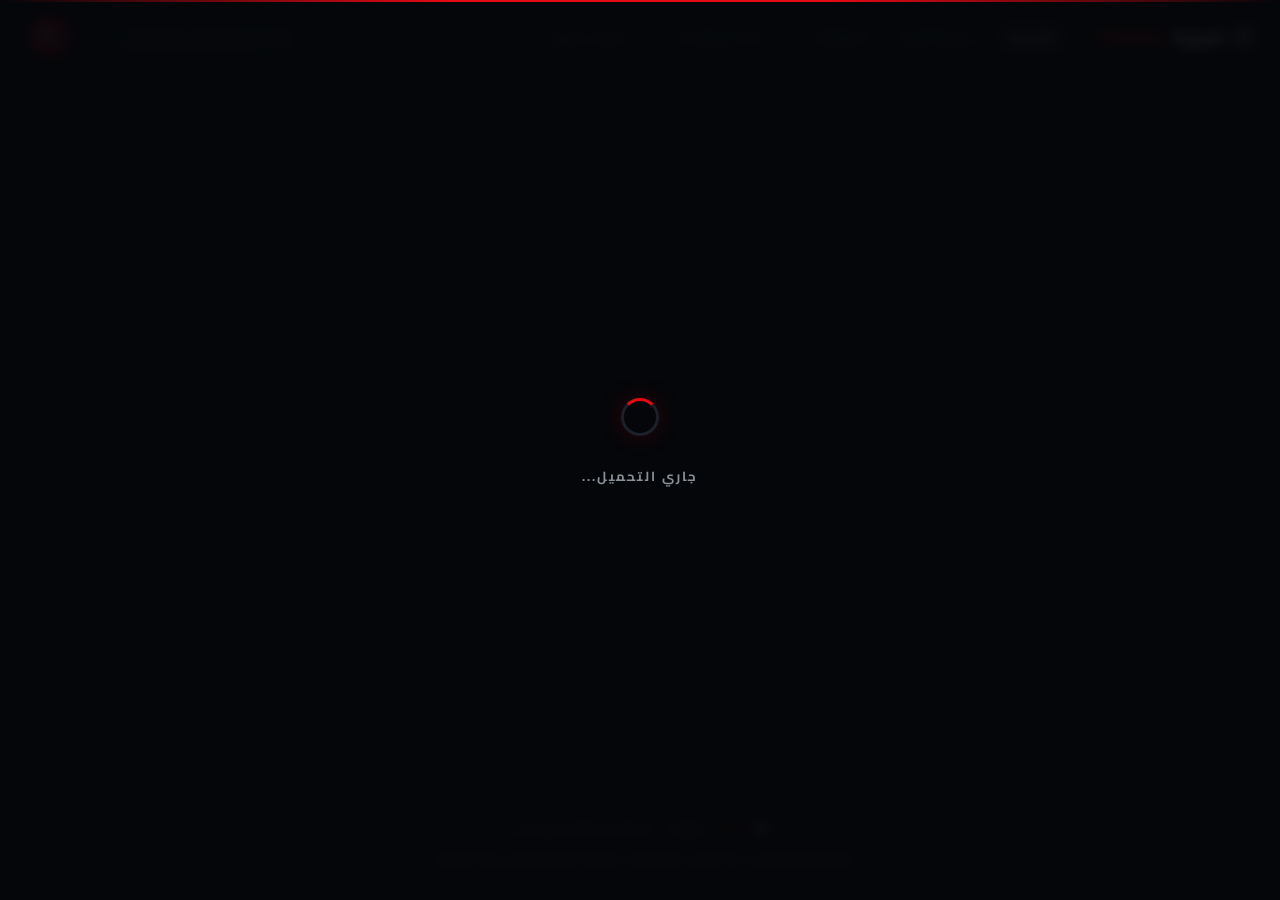
==== commit c885659c: "Add files via upload" ====
--- a/index.html
+++ b/index.html
@@ -8,16 +8,16 @@
 <title>Egypt Cinema — مشاهدة الأفلام اون لاين</title>
 <meta name="description" content="Egypt Cinema — موقع مشاهدة الأفلام المترجمة اون لاين بجودة عالية">
 <link rel="icon" href="data:image/svg+xml,<svg xmlns='http://www.w3.org/2000/svg' viewBox='0 0 100 100'><text y='0.9em' font-size='90'>🎬</text></svg>">
-<link rel="stylesheet" href="style.css?v=20260915l">
+<link rel="stylesheet" href="style.css?v=20260915m">
 <link rel="preconnect" href="https://fonts.googleapis.com">
 <link rel="preconnect" href="https://fonts.gstatic.com" crossorigin>
 <link href="https://fonts.googleapis.com/css2?family=Cairo:wght@400;600;700;800&display=swap" rel="stylesheet">
 </head>
 <body>
 <div class="sky" aria-hidden="true">
-  <span class="star-a"></span>
-  <span class="star-b"></span>
-  <span class="star-c"></span>
+  <span class="stars-bed"></span>
+  <span class="blink" style="left:6%;top:71%;--du:3.6s;--dl:2.74s"></span><span class="blink" style="left:13%;top:27%;--du:5.7s;--dl:0.63s"></span><span class="blink" style="left:41%;top:51%;--du:3.3s;--dl:0.47s"></span><span class="blink" style="left:87%;top:72%;--du:5.1s;--dl:1.65s"></span><span class="blink" style="left:29%;top:72%;--du:3.6s;--dl:0.59s"></span><span class="blink" style="left:63%;top:21%;--du:5.0s;--dl:3.51s"></span><span class="blink" style="left:47%;top:41%;--du:4.0s;--dl:2.59s"></span><span class="blink" style="left:74%;top:17%;--du:5.2s;--dl:0.36s"></span><span class="blink" style="left:38%;top:55%;--du:5.3s;--dl:2.48s"></span><span class="blink" style="left:47%;top:35%;--du:5.7s;--dl:3.91s"></span><span class="blink" style="left:19%;top:7%;--du:5.8s;--dl:3.27s"></span><span class="blink" style="left:32%;top:38%;--du:3.3s;--dl:0.71s"></span><span class="blink" style="left:53%;top:26%;--du:5.8s;--dl:3.92s"></span><span class="blink" style="left:24%;top:13%;--du:4.5s;--dl:2.67s"></span><span class="blink" style="left:11%;top:26%;--du:4.6s;--dl:1.53s"></span><span class="blink" style="left:35%;top:72%;--du:3.1s;--dl:0.98s"></span><span class="blink" style="left:58%;top:6%;--du:3.4s;--dl:1.89s"></span><span class="blink" style="left:40%;top:81%;--du:4.6s;--dl:3.27s"></span>
+  <span class="pop" style="left:34%;top:58%;--du:4.0s;--dl:0.54s"></span><span class="pop" style="left:93%;top:19%;--du:3.8s;--dl:2.34s"></span><span class="pop" style="left:73%;top:51%;--du:4.1s;--dl:1.68s"></span><span class="pop" style="left:13%;top:62%;--du:3.8s;--dl:0.83s"></span><span class="pop" style="left:51%;top:48%;--du:6.8s;--dl:0.20s"></span>
   <span class="meteor"></span>
   <span class="meteor m2"></span>
   <span class="meteor m3"></span>
--- a/style.css
+++ b/style.css
@@ -65,56 +65,73 @@
   overflow: hidden;
 }
 
-@keyframes twinkleA {
-  0%, 100% { opacity: 0.3; }
-  50% { opacity: 1; }
-}
-
-@keyframes twinkleB {
-  0%, 100% { opacity: 0.18; }
-  45% { opacity: 0.85; }
-  80% { opacity: 0.4; }
-}
-
-.star-a,
-.star-b,
-.star-c {
+/* فرشة ساكنة من نجوم خافتة — عمق ثابت */
+.stars-bed {
   position: absolute;
   top: 0;
   left: 0;
   width: 2px;
   height: 2px;
   border-radius: 50%;
-}
-
-.star-a {
-  animation: twinkleA 4.2s ease-in-out -1.1s infinite;
+  background: rgba(255, 255, 255, 0.5);
+  box-shadow: 917px 445px 0 1px rgba(255,255,255,0.30), 873px 767px 0 0 rgba(255,255,255,0.19), 146px 487px 0 0 rgba(255,255,255,0.20), 775px 880px 0 0 rgba(255,255,255,0.23), 482px 521px 0 0 rgba(255,255,255,0.22), 1305px 684px 0 0 rgba(255,255,255,0.21), 964px 846px 0 0 rgba(255,255,255,0.27), 60px 480px 0 1px rgba(255,255,255,0.31), 633px 863px 0 0 rgba(255,255,255,0.26), 403px 568px 0 0 rgba(255,255,255,0.31), 1409px 871px 0 0 rgba(255,255,255,0.23), 1372px 347px 0 0 rgba(255,255,255,0.23), 892px 271px 0 0 rgba(255,255,255,0.23), 568px 118px 0 0 rgba(255,255,255,0.28), 1001px 263px 0 1px rgba(255,255,255,0.31), 1350px 181px 0 0 rgba(255,255,255,0.23), 777px 247px 0 0 rgba(255,255,255,0.23), 1319px 835px 0 0 rgba(255,255,255,0.24), 699px 522px 0 0 rgba(255,255,255,0.18), 955px 581px 0 0 rgba(255,255,255,0.24), 1248px 489px 0 0 rgba(255,255,255,0.21), 738px 619px 0 1px rgba(255,255,255,0.27), 24px 447px 0 0 rgba(255,255,255,0.22), 1147px 348px 0 0 rgba(255,255,255,0.24), 386px 697px 0 0 rgba(255,255,255,0.26), 1223px 69px 0 0 rgba(255,255,255,0.19), 1376px 639px 0 0 rgba(255,255,255,0.23), 5px 82px 0 0 rgba(255,255,255,0.31), 591px 573px 0 1px rgba(255,255,255,0.19), 854px 686px 0 0 rgba(255,255,255,0.23), 1394px 798px 0 0 rgba(255,255,255,0.18), 1370px 382px 0 0 rgba(255,255,255,0.27), 1383px 715px 0 0 rgba(255,255,255,0.25), 593px 370px 0 0 rgba(255,255,255,0.19), 1039px 623px 0 0 rgba(255,255,255,0.30), 442px 49px 0 1px rgba(255,255,255,0.20), 841px 823px 0 0 rgba(255,255,255,0.24), 1398px 620px 0 0 rgba(255,255,255,0.19), 1271px 715px 0 0 rgba(255,255,255,0.25), 1060px 583px 0 0 rgba(255,255,255,0.21), 1366px 599px 0 0 rgba(255,255,255,0.25), 1349px 237px 0 0 rgba(255,255,255,0.30), 169px 774px 0 1px rgba(255,255,255,0.28), 1305px 783px 0 0 rgba(255,255,255,0.24), 1038px 641px 0 0 rgba(255,255,255,0.24), 1408px 721px 0 0 rgba(255,255,255,0.21), 134px 499px 0 0 rgba(255,255,255,0.19), 697px 350px 0 0 rgba(255,255,255,0.25), 816px 649px 0 0 rgba(255,255,255,0.31), 1093px 871px 0 1px rgba(255,255,255,0.28), 685px 491px 0 0 rgba(255,255,255,0.22), 195px 784px 0 0 rgba(255,255,255,0.20), 221px 325px 0 0 rgba(255,255,255,0.26), 1364px 388px 0 0 rgba(255,255,255,0.19), 1344px 450px 0 0 rgba(255,255,255,0.19), 760px 884px 0 0 rgba(255,255,255,0.31), 213px 267px 0 1px rgba(255,255,255,0.19), 302px 772px 0 0 rgba(255,255,255,0.32), 189px 75px 0 0 rgba(255,255,255,0.32), 472px 351px 0 0 rgba(255,255,255,0.26), 311px 175px 0 0 rgba(255,255,255,0.20), 307px 822px 0 0 rgba(255,255,255,0.19), 1060px 867px 0 0 rgba(255,255,255,0.29), 290px 685px 0 1px rgba(255,255,255,0.28), 36px 651px 0 0 rgba(255,255,255,0.23), 899px 239px 0 0 rgba(255,255,255,0.32), 599px 726px 0 0 rgba(255,255,255,0.19), 1175px 685px 0 0 rgba(255,255,255,0.19), 348px 493px 0 0 rgba(255,255,255,0.23), 157px 523px 0 0 rgba(255,255,255,0.24), 1204px 251px 0 1px rgba(255,255,255,0.26), 1206px 52px 0 0 rgba(255,255,255,0.22), 766px 301px 0 0 rgba(255,255,255,0.32), 482px 473px 0 0 rgba(255,255,255,0.19), 955px 43px 0 0 rgba(255,255,255,0.31), 1345px 286px 0 0 rgba(255,255,255,0.18), 811px 677px 0 0 rgba(255,255,255,0.28), 1394px 690px 0 1px rgba(255,255,255,0.25), 813px 702px 0 0 rgba(255,255,255,0.29), 1110px 186px 0 0 rgba(255,255,255,0.31), 3px 419px 0 0 rgba(255,255,255,0.23), 972px 874px 0 0 rgba(255,255,255,0.25), 298px 127px 0 0 rgba(255,255,255,0.29), 21px 353px 0 0 rgba(255,255,255,0.27), 741px 127px 0 1px rgba(255,255,255,0.25), 177px 724px 0 0 rgba(255,255,255,0.28), 370px 719px 0 0 rgba(255,255,255,0.28), 480px 487px 0 0 rgba(255,255,255,0.31), 1106px 402px 0 0 rgba(255,255,255,0.29), 1409px 841px 0 0 rgba(255,255,255,0.28);
+}
+
+/* نجوم تتوهج وتطفي — نجمة ورا نجمة بتتابع متداخل */
+.blink {
+  position: absolute;
+  width: 2px;
+  height: 2px;
+  border-radius: 50%;
   background: #fff;
-  box-shadow: 1396px 616px 0 1px rgba(255,255,255,0.95), 506px 284px 0 0 rgba(255,255,255,0.95), 645px 318px 0 0 rgba(255,255,255,0.95), 392px 562px 0 1px rgba(255,255,255,0.95), 350px 228px 0 0 rgba(255,255,255,0.95), 912px 392px 0 0 rgba(255,255,255,0.95), 974px 800px 0 1px rgba(255,255,255,0.95), 502px 863px 0 0 rgba(255,255,255,0.95), 1165px 358px 0 0 rgba(255,255,255,0.95), 743px 729px 0 1px rgba(255,255,255,0.95), 0px 689px 0 0 rgba(255,255,255,0.95), 446px 515px 0 0 rgba(255,255,255,0.95), 179px 650px 0 1px rgba(255,255,255,0.95), 764px 7px 0 0 rgba(255,255,255,0.95), 673px 263px 0 0 rgba(255,255,255,0.95), 1202px 863px 0 1px rgba(255,255,255,0.95), 396px 17px 0 0 rgba(255,255,255,0.95), 886px 804px 0 0 rgba(255,255,255,0.95), 1411px 767px 0 1px rgba(255,255,255,0.95), 814px 119px 0 0 rgba(255,255,255,0.95), 127px 636px 0 0 rgba(255,255,255,0.95), 1287px 663px 0 1px rgba(255,255,255,0.95), 1059px 612px 0 0 rgba(255,255,255,0.95), 313px 60px 0 0 rgba(255,255,255,0.95), 1309px 851px 0 1px rgba(255,255,255,0.95), 170px 897px 0 0 rgba(255,255,255,0.95), 487px 275px 0 0 rgba(255,255,255,0.95), 518px 730px 0 1px rgba(255,255,255,0.95), 68px 373px 0 0 rgba(255,255,255,0.95), 1127px 682px 0 0 rgba(255,255,255,0.95), 834px 601px 0 1px rgba(255,255,255,0.95), 1233px 242px 0 0 rgba(255,255,255,0.95), 1274px 681px 0 0 rgba(255,255,255,0.95), 1297px 764px 0 1px rgba(255,255,255,0.95), 1264px 802px 0 0 rgba(255,255,255,0.95), 1408px 572px 0 0 rgba(255,255,255,0.95), 946px 618px 0 1px rgba(255,255,255,0.95), 642px 553px 0 0 rgba(255,255,255,0.95), 568px 654px 0 0 rgba(255,255,255,0.95), 262px 464px 0 1px rgba(255,255,255,0.95), 1287px 696px 0 0 rgba(255,255,255,0.95), 675px 327px 0 0 rgba(255,255,255,0.95), 1164px 602px 0 1px rgba(255,255,255,0.95), 798px 631px 0 0 rgba(255,255,255,0.95), 769px 793px 0 0 rgba(255,255,255,0.95), 1253px 431px 0 1px rgba(255,255,255,0.95);
-}
-
-.star-b {
-  animation: twinkleB 5.6s ease-in-out -2.4s infinite;
-  background: rgba(255, 255, 255, 0.7);
-  box-shadow: 39px 706px 0 1px rgba(255,255,255,0.62), 1429px 899px 0 0 rgba(255,255,255,0.62), 968px 558px 0 0 rgba(255,255,255,0.62), 115px 427px 0 1px rgba(255,255,255,0.62), 913px 617px 0 0 rgba(255,255,255,0.62), 875px 406px 0 0 rgba(255,255,255,0.62), 337px 439px 0 1px rgba(255,255,255,0.62), 705px 127px 0 0 rgba(255,255,255,0.62), 768px 147px 0 0 rgba(255,255,255,0.62), 1186px 144px 0 1px rgba(255,255,255,0.62), 1283px 629px 0 0 rgba(255,255,255,0.62), 1129px 79px 0 0 rgba(255,255,255,0.62), 262px 740px 0 1px rgba(255,255,255,0.62), 247px 622px 0 0 rgba(255,255,255,0.62), 996px 503px 0 0 rgba(255,255,255,0.62), 925px 727px 0 1px rgba(255,255,255,0.62), 959px 407px 0 0 rgba(255,255,255,0.62), 849px 818px 0 0 rgba(255,255,255,0.62), 774px 407px 0 1px rgba(255,255,255,0.62), 1017px 283px 0 0 rgba(255,255,255,0.62), 1170px 425px 0 0 rgba(255,255,255,0.62), 290px 78px 0 1px rgba(255,255,255,0.62), 902px 551px 0 0 rgba(255,255,255,0.62), 996px 524px 0 0 rgba(255,255,255,0.62), 1392px 40px 0 1px rgba(255,255,255,0.62), 1093px 611px 0 0 rgba(255,255,255,0.62), 810px 515px 0 0 rgba(255,255,255,0.62), 241px 595px 0 1px rgba(255,255,255,0.62), 631px 763px 0 0 rgba(255,255,255,0.62), 1090px 697px 0 0 rgba(255,255,255,0.62), 197px 241px 0 1px rgba(255,255,255,0.62), 1436px 406px 0 0 rgba(255,255,255,0.62), 877px 470px 0 0 rgba(255,255,255,0.62), 300px 178px 0 1px rgba(255,255,255,0.62), 1107px 741px 0 0 rgba(255,255,255,0.62), 651px 136px 0 0 rgba(255,255,255,0.62), 1029px 708px 0 1px rgba(255,255,255,0.62), 125px 267px 0 0 rgba(255,255,255,0.62);
-}
-
-.star-c {
-  animation: twinkleB 6.8s ease-in-out -3.3s infinite;
-  background: rgba(255, 214, 170, 0.55);
-  box-shadow: 492px 472px 0 1px rgba(255,214,170,0.5), 1263px 640px 0 0 rgba(255,214,170,0.5), 593px 295px 0 0 rgba(255,214,170,0.5), 472px 17px 0 1px rgba(255,214,170,0.5), 919px 548px 0 0 rgba(255,214,170,0.5), 1098px 201px 0 0 rgba(255,214,170,0.5), 1399px 53px 0 1px rgba(255,214,170,0.5), 721px 748px 0 0 rgba(255,214,170,0.5), 469px 798px 0 0 rgba(255,214,170,0.5), 873px 881px 0 1px rgba(255,214,170,0.5), 1151px 640px 0 0 rgba(255,214,170,0.5), 627px 587px 0 0 rgba(255,214,170,0.5), 813px 100px 0 1px rgba(255,214,170,0.5), 1246px 524px 0 0 rgba(255,214,170,0.5), 612px 768px 0 0 rgba(255,214,170,0.5), 260px 712px 0 1px rgba(255,214,170,0.5), 49px 699px 0 0 rgba(255,214,170,0.5), 903px 740px 0 0 rgba(255,214,170,0.5), 1133px 315px 0 1px rgba(255,214,170,0.5), 918px 566px 0 0 rgba(255,214,170,0.5), 541px 805px 0 0 rgba(255,214,170,0.5), 1034px 109px 0 1px rgba(255,214,170,0.5), 14px 424px 0 0 rgba(255,214,170,0.5), 6px 360px 0 0 rgba(255,214,170,0.5), 441px 395px 0 1px rgba(255,214,170,0.5), 696px 574px 0 0 rgba(255,214,170,0.5), 1217px 608px 0 0 rgba(255,214,170,0.5), 1274px 573px 0 1px rgba(255,214,170,0.5), 565px 416px 0 0 rgba(255,214,170,0.5), 335px 47px 0 0 rgba(255,214,170,0.5), 1134px 43px 0 1px rgba(255,214,170,0.5), 101px 250px 0 0 rgba(255,214,170,0.5);
-}
-
-/* شهب تنطلق بشكل عرضي عبر السماء */
+  box-shadow: 0 0 6px rgba(255, 255, 255, 0.85);
+  opacity: 0;
+  animation: starBlink var(--du, 4s) linear var(--dl, 0s) infinite;
+}
+
+@keyframes starBlink {
+  0%, 100% { opacity: 0; }
+  8%  { opacity: 1; box-shadow: 0 0 9px rgba(255, 255, 255, 0.95); }
+  16% { opacity: 0.08; }
+  26% { opacity: 0.9; }
+  34% { opacity: 0.04; }
+  42% { opacity: 0.55; }
+  55% { opacity: 0; }
+}
+
+/* نجوم لامعة أكبر — ومضة قوية ثم خفوت سريع */
+.pop {
+  position: absolute;
+  width: 3px;
+  height: 3px;
+  border-radius: 50%;
+  background: #fff;
+  box-shadow:
+    0 0 6px rgba(255, 255, 255, 0.95),
+    0 0 18px rgba(255, 255, 255, 0.55);
+  opacity: 0;
+  animation: starPop var(--du, 5s) ease-out var(--dl, 0s) infinite;
+}
+
+@keyframes starPop {
+  0%, 100% { opacity: 0; transform: scale(0.6); }
+  6%  { opacity: 1; transform: scale(1.3); }
+  14% { opacity: 0.85; transform: scale(0.95); }
+  23% { opacity: 0; transform: scale(0.7); }
+  30% { opacity: 0.35; transform: scale(1.15); }
+  38% { opacity: 0; transform: scale(0.8); }
+}
+
+/* شهب تنطلق عبر السماء — الرأس المضيء ناحية الاتجاه */
 .meteor {
   position: absolute;
   top: 12%;
   left: 68%;
-  width: 170px;
-  height: 2px;
+  width: 200px;
+  height: 3px;
   border-radius: 999px;
-  background: linear-gradient(90deg, rgba(255, 255, 255, 0.95), rgba(180, 200, 255, 0.35) 55%, transparent);
-  box-shadow: 0 0 10px rgba(255, 255, 255, 0.55);
+  background: linear-gradient(90deg, transparent, rgba(210, 230, 255, 0.28) 38%, rgba(255, 255, 255, 0.9) 88%, #fff);
+  box-shadow: 0 0 12px rgba(255, 255, 255, 0.5);
   opacity: 0;
   --mang: 150deg;
   transform: rotate(var(--mang)) translate3d(0, 0, 0);
@@ -124,8 +141,8 @@
 .meteor.m2 {
   top: 22%;
   left: 86%;
-  width: 140px;
-  background: linear-gradient(90deg, rgba(255, 255, 255, 0.9), rgba(255, 200, 220, 0.3) 55%, transparent);
+  width: 160px;
+  background: linear-gradient(90deg, transparent, rgba(255, 190, 215, 0.26) 38%, rgba(255, 240, 245, 0.9) 88%, #fff);
   --mang: 158deg;
   animation-duration: 7.8s;
   animation-delay: -4.6s;
@@ -134,8 +151,8 @@
 .meteor.m3 {
   top: 5%;
   left: 55%;
-  width: 120px;
-  background: linear-gradient(90deg, rgba(215, 235, 255, 0.9), rgba(180, 200, 255, 0.28) 55%, transparent);
+  width: 140px;
+  background: linear-gradient(90deg, transparent, rgba(180, 205, 255, 0.24) 38%, rgba(235, 245, 255, 0.9) 88%, #fff);
   --mang: 138deg;
   animation-duration: 9s;
   animation-delay: -7.1s;
@@ -147,11 +164,11 @@
     transform: rotate(var(--mang)) translate3d(0, 0, 0);
   }
   5% { opacity: 1; }
-  18% { opacity: 1; }
+  22% { opacity: 1; }
   70% { opacity: 0.85; }
   100% {
     opacity: 0;
-    transform: rotate(var(--mang)) translate3d(980px, 0, 0);
+    transform: rotate(var(--mang)) translate3d(1060px, 0, 0);
   }
 }
 
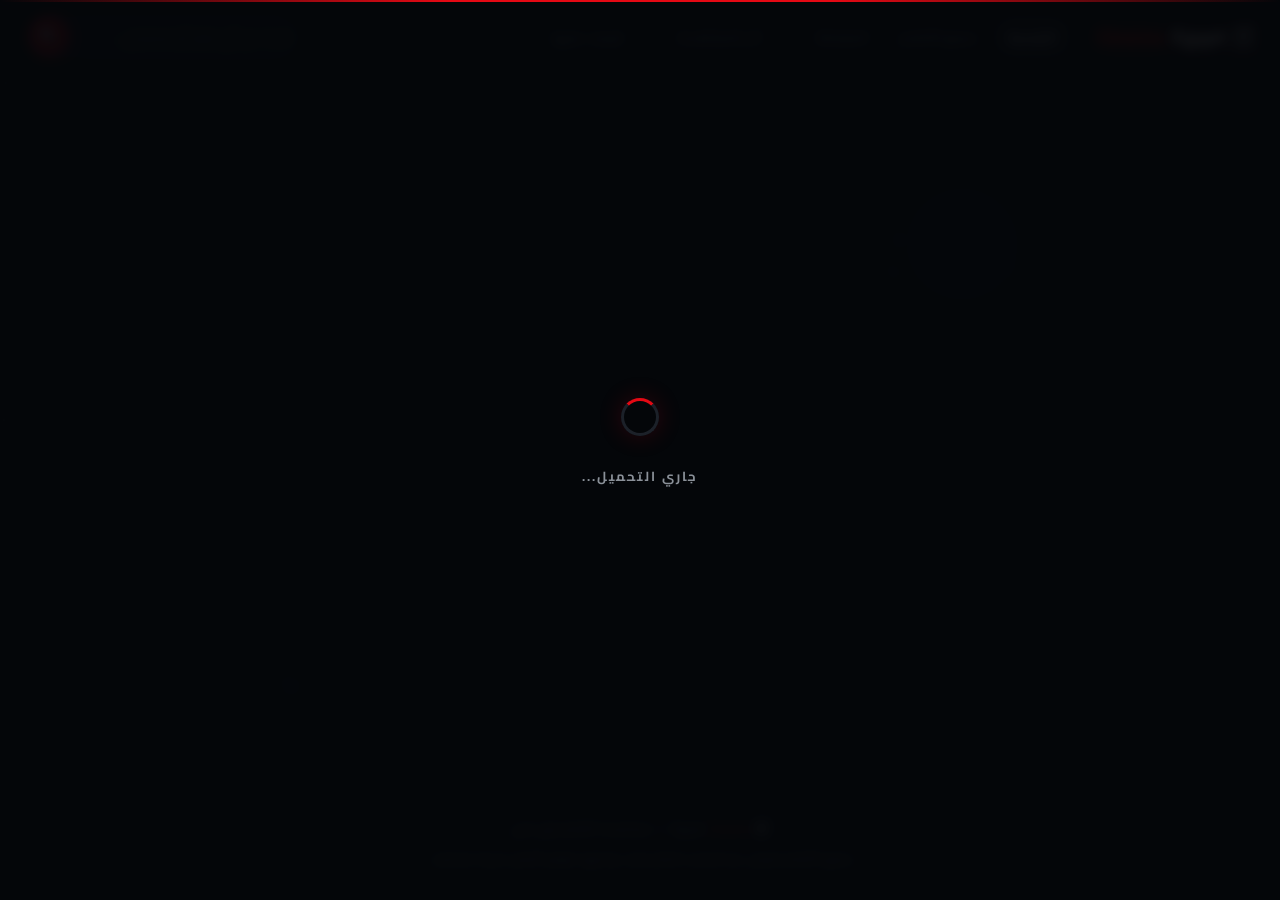
==== commit 2d9d99d4: "Add files via upload" ====
--- a/index.html
+++ b/index.html
@@ -8,19 +8,16 @@
 <title>Egypt Cinema — مشاهدة الأفلام اون لاين</title>
 <meta name="description" content="Egypt Cinema — موقع مشاهدة الأفلام المترجمة اون لاين بجودة عالية">
 <link rel="icon" href="data:image/svg+xml,<svg xmlns='http://www.w3.org/2000/svg' viewBox='0 0 100 100'><text y='0.9em' font-size='90'>🎬</text></svg>">
-<link rel="stylesheet" href="style.css?v=20260915m">
+<link rel="stylesheet" href="style.css?v=20260915n">
 <link rel="preconnect" href="https://fonts.googleapis.com">
 <link rel="preconnect" href="https://fonts.gstatic.com" crossorigin>
 <link href="https://fonts.googleapis.com/css2?family=Cairo:wght@400;600;700;800&display=swap" rel="stylesheet">
 </head>
 <body>
 <div class="sky" aria-hidden="true">
-  <span class="stars-bed"></span>
-  <span class="blink" style="left:6%;top:71%;--du:3.6s;--dl:2.74s"></span><span class="blink" style="left:13%;top:27%;--du:5.7s;--dl:0.63s"></span><span class="blink" style="left:41%;top:51%;--du:3.3s;--dl:0.47s"></span><span class="blink" style="left:87%;top:72%;--du:5.1s;--dl:1.65s"></span><span class="blink" style="left:29%;top:72%;--du:3.6s;--dl:0.59s"></span><span class="blink" style="left:63%;top:21%;--du:5.0s;--dl:3.51s"></span><span class="blink" style="left:47%;top:41%;--du:4.0s;--dl:2.59s"></span><span class="blink" style="left:74%;top:17%;--du:5.2s;--dl:0.36s"></span><span class="blink" style="left:38%;top:55%;--du:5.3s;--dl:2.48s"></span><span class="blink" style="left:47%;top:35%;--du:5.7s;--dl:3.91s"></span><span class="blink" style="left:19%;top:7%;--du:5.8s;--dl:3.27s"></span><span class="blink" style="left:32%;top:38%;--du:3.3s;--dl:0.71s"></span><span class="blink" style="left:53%;top:26%;--du:5.8s;--dl:3.92s"></span><span class="blink" style="left:24%;top:13%;--du:4.5s;--dl:2.67s"></span><span class="blink" style="left:11%;top:26%;--du:4.6s;--dl:1.53s"></span><span class="blink" style="left:35%;top:72%;--du:3.1s;--dl:0.98s"></span><span class="blink" style="left:58%;top:6%;--du:3.4s;--dl:1.89s"></span><span class="blink" style="left:40%;top:81%;--du:4.6s;--dl:3.27s"></span>
-  <span class="pop" style="left:34%;top:58%;--du:4.0s;--dl:0.54s"></span><span class="pop" style="left:93%;top:19%;--du:3.8s;--dl:2.34s"></span><span class="pop" style="left:73%;top:51%;--du:4.1s;--dl:1.68s"></span><span class="pop" style="left:13%;top:62%;--du:3.8s;--dl:0.83s"></span><span class="pop" style="left:51%;top:48%;--du:6.8s;--dl:0.20s"></span>
-  <span class="meteor"></span>
-  <span class="meteor m2"></span>
-  <span class="meteor m3"></span>
+  <span class="pz pz-far"></span>
+  <span class="pz pz-mid"><span class="stars-bed"></span></span>
+  <span class="pz pz-near"><span class="blink" style="left:6%;top:71%;--du:3.6s;--dl:2.74s"></span><span class="blink" style="left:13%;top:27%;--du:5.7s;--dl:0.63s"></span><span class="blink" style="left:41%;top:51%;--du:3.3s;--dl:0.47s"></span><span class="blink" style="left:87%;top:72%;--du:5.1s;--dl:1.65s"></span><span class="blink" style="left:29%;top:72%;--du:3.6s;--dl:0.59s"></span><span class="blink" style="left:63%;top:21%;--du:5.0s;--dl:3.51s"></span><span class="blink" style="left:47%;top:41%;--du:4.0s;--dl:2.59s"></span><span class="blink" style="left:74%;top:17%;--du:5.2s;--dl:0.36s"></span><span class="blink" style="left:38%;top:55%;--du:5.3s;--dl:2.48s"></span><span class="blink" style="left:47%;top:35%;--du:5.7s;--dl:3.91s"></span><span class="blink" style="left:19%;top:7%;--du:5.8s;--dl:3.27s"></span><span class="blink" style="left:32%;top:38%;--du:3.3s;--dl:0.71s"></span><span class="blink" style="left:53%;top:26%;--du:5.8s;--dl:3.92s"></span><span class="blink" style="left:24%;top:13%;--du:4.5s;--dl:2.67s"></span><span class="blink" style="left:11%;top:26%;--du:4.6s;--dl:1.53s"></span><span class="blink" style="left:35%;top:72%;--du:3.1s;--dl:0.98s"></span><span class="blink" style="left:58%;top:6%;--du:3.4s;--dl:1.89s"></span><span class="blink" style="left:40%;top:81%;--du:4.6s;--dl:3.27s"></span><span class="pop" style="left:34%;top:58%;--du:4.0s;--dl:0.54s"></span><span class="pop" style="left:93%;top:19%;--du:3.8s;--dl:2.34s"></span><span class="pop" style="left:73%;top:51%;--du:4.1s;--dl:1.68s"></span><span class="pop" style="left:13%;top:62%;--du:3.8s;--dl:0.83s"></span><span class="pop" style="left:51%;top:48%;--du:6.8s;--dl:0.20s"></span><span class="meteor"></span><span class="meteor m2"></span><span class="meteor m3"></span></span>
 </div>
 <header class="header">
   <div class="container header-inner">
@@ -59,6 +56,6 @@
 
 <button class="back-top" id="backTop" title="العودة للأعلى" aria-label="العودة للأعلى">↑</button>
 
-<script src="app.js?v=20260915i"></script>
+<script src="app.js?v=20260915j"></script>
 </body>
 </html>
--- a/style.css
+++ b/style.css
@@ -63,6 +63,44 @@
   z-index: -1;
   pointer-events: none;
   overflow: hidden;
+}
+
+/* طبقات عمق ثلاثي الأبعاد — ستتحرك بسرعات مختلفة مع الماوس والتمرير (JS) */
+.pz {
+  position: absolute;
+  inset: 0;
+  pointer-events: none;
+  will-change: transform;
+}
+
+.pz-far::before,
+.pz-far::after {
+  content: "";
+  position: absolute;
+  width: 380px;
+  height: 380px;
+  border-radius: 50%;
+  filter: blur(70px);
+  opacity: 0.1;
+}
+
+.pz-far::before {
+  top: 6%;
+  right: 10%;
+  background: radial-gradient(circle, rgba(120, 40, 210, 0.65), transparent 70%);
+  animation: farOrb 24s ease-in-out infinite alternate;
+}
+
+.pz-far::after {
+  top: 52%;
+  left: 6%;
+  background: radial-gradient(circle, rgba(0, 170, 210, 0.5), transparent 70%);
+  animation: farOrb 29s ease-in-out -11s infinite alternate;
+}
+
+@keyframes farOrb {
+  from { transform: translate3d(0, 0, 0) scale(1); }
+  to { transform: translate3d(-36px, 26px, 0) scale(1.2); }
 }
 
 /* فرشة ساكنة من نجوم خافتة — عمق ثابت */
@@ -528,13 +566,21 @@
 .hero {
   position: relative;
   border-radius: var(--radius-xl);
-  overflow: hidden;
+  overflow: visible;
   margin: 20px 0 34px;
   min-height: 470px;
   display: flex;
   align-items: flex-end;
   border: 1px solid rgba(255, 255, 255, 0.09);
   box-shadow: var(--shadow-lg), 0 0 90px rgba(229, 9, 20, 0.1);
+  perspective: 1200px;
+  transform-style: preserve-3d;
+}
+
+.hero-backdrop,
+.hero-overlay {
+  border-radius: inherit;
+  overflow: hidden;
 }
 
 .hero-backdrop {
@@ -552,16 +598,48 @@
     linear-gradient(90deg, rgba(5, 7, 10, 0.72), transparent 58%);
 }
 
+/* جدار إضاءة المشهد السينمائي + أضواء المحيط */
+.hero::before {
+  content: "";
+  position: absolute;
+  inset: 0;
+  z-index: 1;
+  border-radius: var(--radius-xl);
+  pointer-events: none;
+  background:
+    radial-gradient(72% 54% at 50% -8%, rgba(255, 255, 255, 0.05), transparent 62%),
+    radial-gradient(46% 40% at 16% 34%, rgba(229, 9, 20, 0.13), transparent 72%),
+    radial-gradient(46% 40% at 84% 34%, rgba(120, 40, 210, 0.11), transparent 72%);
+  animation: cineWall 9s ease-in-out infinite alternate;
+}
+
+@keyframes cineWall {
+  from { opacity: 1; transform: translate3d(0, 0, 0) scale(1); }
+  to { opacity: 1.06; transform: translate3d(0, 2%, 0) scale(1.02); }
+}
+
+/* كشاف إضاءة عمودي يمال مع الماوس */
 .hero::after {
   content: "";
   position: absolute;
-  inset-inline-start: -120px;
-  bottom: -160px;
-  width: 460px;
-  height: 460px;
-  background: radial-gradient(closest-side, rgba(229, 9, 20, 0.2), transparent);
-  filter: blur(10px);
+  top: -30%;
+  left: 32%;
+  width: 130px;
+  height: 170%;
+  z-index: 1;
+  background: linear-gradient(180deg, rgba(255, 255, 255, 0.17), transparent 72%);
+  transform-origin: bottom center;
+  transform: translateX(calc(var(--mx, 0) * 46px)) rotate(calc(var(--mx, 0) * -9deg));
+  filter: blur(20px);
+  mix-blend-mode: screen;
   pointer-events: none;
+  opacity: 0.75;
+  animation: conePulse 6s ease-in-out infinite alternate;
+}
+
+@keyframes conePulse {
+  from { opacity: 0.5; }
+  to { opacity: 1; }
 }
 
 .hero-content {
@@ -582,6 +660,13 @@
   transform: perspective(900px) rotateX(0deg);
 }
 
+.hero.ready .hero-poster {
+  transform: perspective(900px) rotateX(calc(var(--ty, 0) * -3deg)) rotateY(calc(var(--mx, 0) * 7deg)) translateZ(20px);
+  animation: none;
+  transition: transform 0.18s var(--ease);
+  will-change: transform;
+}
+
 .hero-body { flex: 1; min-width: 0; }
 
 .hero h1 {
@@ -590,8 +675,29 @@
   margin: 0 0 10px;
   line-height: 1.12;
   color: var(--text-bright);
-  text-shadow: 0 3px 26px rgba(0, 0, 0, 0.7);
   letter-spacing: -0.01em;
+  text-shadow:
+    0 1px 0 rgba(0, 0, 0, 0.5),
+    0 2px 0 rgba(0, 0, 0, 0.44),
+    0 3px 0 rgba(0, 0, 0, 0.38),
+    0 4px 0 rgba(0, 0, 0, 0.32),
+    0 6px 1px rgba(0, 0, 0, 0.28),
+    0 9px 12px rgba(0, 0, 0, 0.5),
+    0 0 72px rgba(229, 9, 20, 0.3);
+}
+
+.hero.ready h1 {
+  transform: translateZ(44px);
+  animation: none;
+  transition: transform 0.18s var(--ease);
+}
+
+.hero.ready .hero-content {
+  transform: perspective(1100px) rotateX(calc(var(--ty, 0) * -1.6deg)) rotateY(calc(var(--mx, 0) * 2deg));
+  transform-style: preserve-3d;
+  animation: none;
+  transition: transform 0.18s var(--ease);
+  will-change: transform;
 }
 
 .hero-meta {
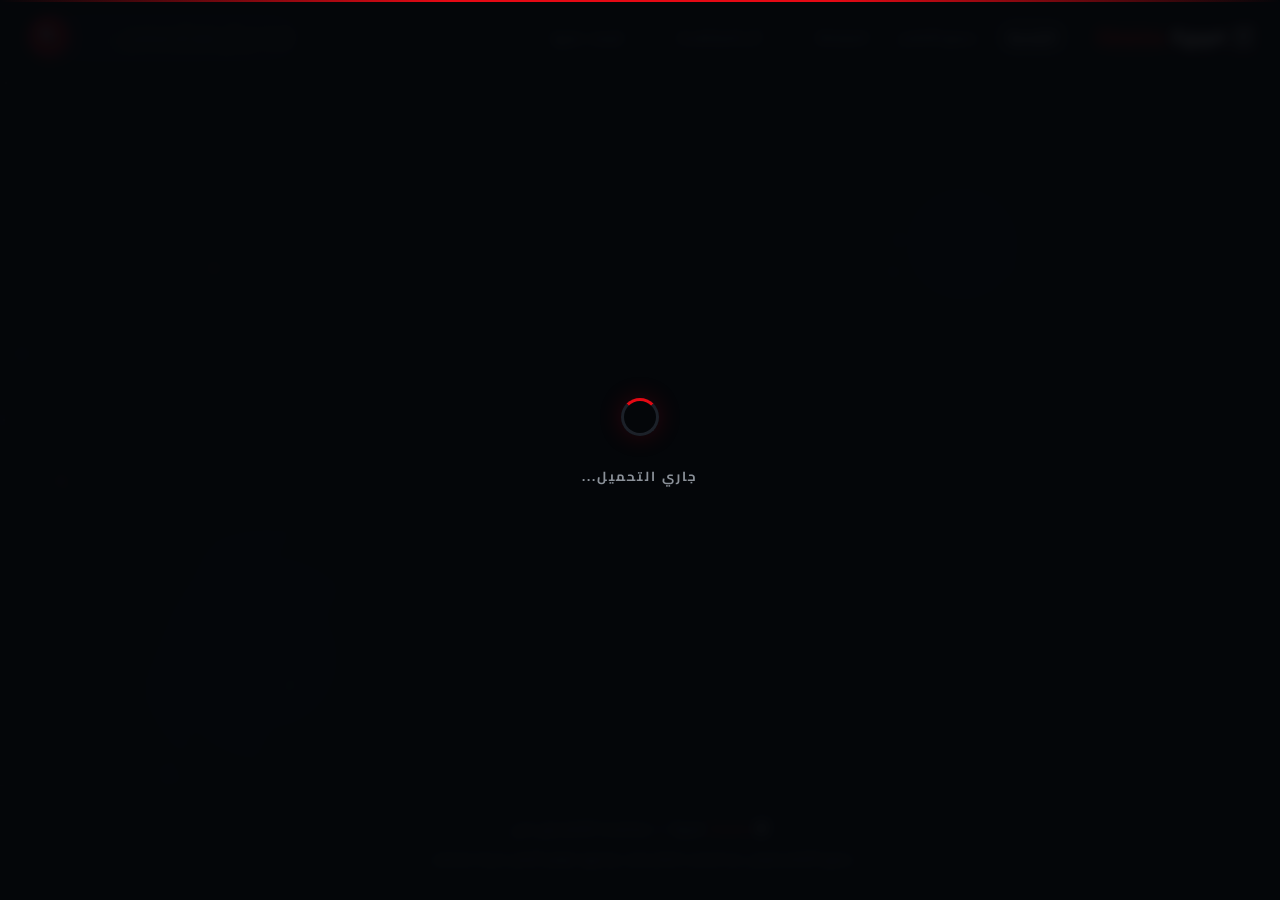
==== commit 7dc46ec8: "Add files via upload" ====
--- a/index.html
+++ b/index.html
@@ -8,13 +8,14 @@
 <title>Egypt Cinema — مشاهدة الأفلام اون لاين</title>
 <meta name="description" content="Egypt Cinema — موقع مشاهدة الأفلام المترجمة اون لاين بجودة عالية">
 <link rel="icon" href="data:image/svg+xml,<svg xmlns='http://www.w3.org/2000/svg' viewBox='0 0 100 100'><text y='0.9em' font-size='90'>🎬</text></svg>">
-<link rel="stylesheet" href="style.css?v=20260915n">
+<link rel="stylesheet" href="style.css?v=20260915o">
 <link rel="preconnect" href="https://fonts.googleapis.com">
 <link rel="preconnect" href="https://fonts.gstatic.com" crossorigin>
 <link href="https://fonts.googleapis.com/css2?family=Cairo:wght@400;600;700;800&display=swap" rel="stylesheet">
 </head>
 <body>
 <div class="sky" aria-hidden="true">
+  <span class="vbeam"></span>
   <span class="pz pz-far"></span>
   <span class="pz pz-mid"><span class="stars-bed"></span></span>
   <span class="pz pz-near"><span class="blink" style="left:6%;top:71%;--du:3.6s;--dl:2.74s"></span><span class="blink" style="left:13%;top:27%;--du:5.7s;--dl:0.63s"></span><span class="blink" style="left:41%;top:51%;--du:3.3s;--dl:0.47s"></span><span class="blink" style="left:87%;top:72%;--du:5.1s;--dl:1.65s"></span><span class="blink" style="left:29%;top:72%;--du:3.6s;--dl:0.59s"></span><span class="blink" style="left:63%;top:21%;--du:5.0s;--dl:3.51s"></span><span class="blink" style="left:47%;top:41%;--du:4.0s;--dl:2.59s"></span><span class="blink" style="left:74%;top:17%;--du:5.2s;--dl:0.36s"></span><span class="blink" style="left:38%;top:55%;--du:5.3s;--dl:2.48s"></span><span class="blink" style="left:47%;top:35%;--du:5.7s;--dl:3.91s"></span><span class="blink" style="left:19%;top:7%;--du:5.8s;--dl:3.27s"></span><span class="blink" style="left:32%;top:38%;--du:3.3s;--dl:0.71s"></span><span class="blink" style="left:53%;top:26%;--du:5.8s;--dl:3.92s"></span><span class="blink" style="left:24%;top:13%;--du:4.5s;--dl:2.67s"></span><span class="blink" style="left:11%;top:26%;--du:4.6s;--dl:1.53s"></span><span class="blink" style="left:35%;top:72%;--du:3.1s;--dl:0.98s"></span><span class="blink" style="left:58%;top:6%;--du:3.4s;--dl:1.89s"></span><span class="blink" style="left:40%;top:81%;--du:4.6s;--dl:3.27s"></span><span class="pop" style="left:34%;top:58%;--du:4.0s;--dl:0.54s"></span><span class="pop" style="left:93%;top:19%;--du:3.8s;--dl:2.34s"></span><span class="pop" style="left:73%;top:51%;--du:4.1s;--dl:1.68s"></span><span class="pop" style="left:13%;top:62%;--du:3.8s;--dl:0.83s"></span><span class="pop" style="left:51%;top:48%;--du:6.8s;--dl:0.20s"></span><span class="meteor"></span><span class="meteor m2"></span><span class="meteor m3"></span></span>
@@ -56,6 +57,6 @@
 
 <button class="back-top" id="backTop" title="العودة للأعلى" aria-label="العودة للأعلى">↑</button>
 
-<script src="app.js?v=20260915j"></script>
+<script src="app.js?v=20260915k"></script>
 </body>
 </html>
--- a/style.css
+++ b/style.css
@@ -101,6 +101,26 @@
 @keyframes farOrb {
   from { transform: translate3d(0, 0, 0) scale(1); }
   to { transform: translate3d(-36px, 26px, 0) scale(1.2); }
+}
+
+/* شعاع ضوء حجمي يجوب الخلفية ببطء (إضاءة جارية بأبعاد) */
+.vbeam {
+  position: absolute;
+  top: -20%;
+  left: -30%;
+  width: 46vw;
+  height: 140vh;
+  background: linear-gradient(100deg, transparent 0%, rgba(255, 255, 255, 0.05) 42%, rgba(229, 9, 20, 0.09) 55%, rgba(255, 255, 255, 0.04) 68%, transparent 100%);
+  filter: blur(28px);
+  mix-blend-mode: screen;
+  opacity: 0.5;
+  transform: rotate(16deg);
+  animation: vbeamSweep 18s cubic-bezier(0.45, 0, 0.55, 1) infinite alternate;
+}
+
+@keyframes vbeamSweep {
+  from { transform: rotate(16deg) translateX(-6vw); opacity: 0.35; }
+  to { transform: rotate(10deg) translateX(130vw); opacity: 0.7; }
 }
 
 /* فرشة ساكنة من نجوم خافتة — عمق ثابت */
@@ -806,8 +826,20 @@
 /* ============================================================
    Sections
    ============================================================ */
-.section { margin-top: 34px; }
+.section { position: relative; margin-top: 34px; }
 .section + .section { margin-top: 48px; }
+
+/* هالة إضاءة سينمائية تتحرك مع تقدم السكرول في كل قسم */
+.section::before {
+  content: "";
+  position: absolute;
+  inset: -30px 0;
+  z-index: -1;
+  pointer-events: none;
+  background: radial-gradient(560px 240px at calc(12% + var(--sp, 0) * 76%) 28%, rgba(229, 9, 20, 0.14), transparent 70%);
+  opacity: calc(var(--sp, 0) * 0.85);
+  transition: opacity 0.4s ease;
+}
 
 .section-head {
   display: flex;
@@ -892,12 +924,14 @@
   background: var(--bg-soft);
   cursor: pointer;
   border: 1px solid rgba(255, 255, 255, 0.06);
+  transform: translate3d(0, var(--fy, 0px), 0) rotateX(var(--fr, 0deg)) scale(var(--fs, 1));
+  opacity: var(--fo, 1);
   transition: transform 0.3s var(--ease), box-shadow 0.35s ease, border-color 0.3s ease;
   will-change: transform;
 }
 
 .card:hover {
-  transform: scale(1.045) translateY(-4px);
+  transform: translate3d(0, -4px, 0) rotateX(var(--fr, 0deg)) scale(1.045);
   box-shadow: 0 22px 50px rgba(0, 0, 0, 0.62), 0 0 0 1px rgba(255, 255, 255, 0.1), 0 0 34px rgba(229, 9, 20, 0.1);
   border-color: rgba(255, 255, 255, 0.14);
   z-index: 2;
@@ -1966,6 +2000,8 @@
   .toast { max-width: calc(100vw - 32px); text-align: center; }
 }
 
+.vbeam { width: 70vw; top: -10%; height: 120vh; }
+
 @media (prefers-reduced-motion: reduce) {
   *, *::before, *::after {
     animation-duration: 0.01ms !important;
@@ -1973,4 +2009,90 @@
     transition-duration: 0.01ms !important;
   }
   .reveal { opacity: 1; transform: none; }
+}
+
+/* ============================================================
+   افتتاحية سينمائية ثلاثية الأبعاد — تُعرض مرة واحدة في الجلسة
+   ============================================================ */
+.intro3d {
+  position: fixed;
+  inset: 0;
+  z-index: 100;
+  display: flex;
+  align-items: center;
+  justify-content: center;
+  pointer-events: none;
+  background: radial-gradient(62% 50% at 50% 42%, rgba(10, 12, 16, 0.75), rgba(3, 4, 6, 0.96) 75%);
+  animation: introOut 0.5s ease 2.15s both;
+}
+
+.intro-stage {
+  perspective: 900px;
+  display: flex;
+  flex-direction: column;
+  align-items: center;
+  gap: 12px;
+  text-align: center;
+  animation: introIn 1.15s cubic-bezier(0.2, 0.9, 0.25, 1) both;
+}
+
+.intro-logo {
+  font-size: 4.2rem;
+  line-height: 1;
+  filter: drop-shadow(0 0 34px rgba(229, 9, 20, 0.55));
+  animation: introFloat 2.4s ease-in-out infinite;
+}
+
+.intro-title {
+  font-size: clamp(2.6rem, 7vw, 4.6rem);
+  font-weight: 800;
+  color: #fff;
+  letter-spacing: 0.02em;
+  transform: rotateX(14deg);
+  text-shadow:
+    0 1px 0 rgba(0, 0, 0, 0.5),
+    0 2px 0 rgba(0, 0, 0, 0.44),
+    0 3px 0 rgba(0, 0, 0, 0.38),
+    0 4px 0 rgba(0, 0, 0, 0.32),
+    0 7px 8px rgba(0, 0, 0, 0.55),
+    0 0 90px rgba(229, 9, 20, 0.4);
+}
+
+.intro-title span { color: var(--accent); }
+
+.intro-beam {
+  width: 240px;
+  height: 8px;
+  border-radius: 999px;
+  background: linear-gradient(90deg, transparent, var(--accent-hover), transparent);
+  filter: blur(6px);
+  animation: introBeam 2.2s ease-in-out infinite;
+}
+
+.intro-tag {
+  color: var(--muted);
+  font-size: 0.78rem;
+  letter-spacing: 0.24em;
+  text-transform: uppercase;
+  margin-top: 4px;
+}
+
+@keyframes introIn {
+  0% { opacity: 0; transform: translate3d(0, 0, -520px) rotateY(-26deg) scale(0.4); }
+  62% { opacity: 1; transform: translate3d(0, 0, 46px) rotateY(4deg) scale(1.03); }
+  100% { opacity: 1; transform: none; }
+}
+
+@keyframes introOut {
+  to { opacity: 0; transform: translateY(-28px) scale(0.96); }
+}
+
+@keyframes introFloat {
+  0%, 100% { transform: translateY(0); }
+  50% { transform: translateY(-7px); }
+}
+
+@keyframes introBeam {
+  0%, 100% { transform: scaleX(0.4); opacity: 0.4; }
+  50% { transform: scaleX(1.2); opacity: 1; }
 }
